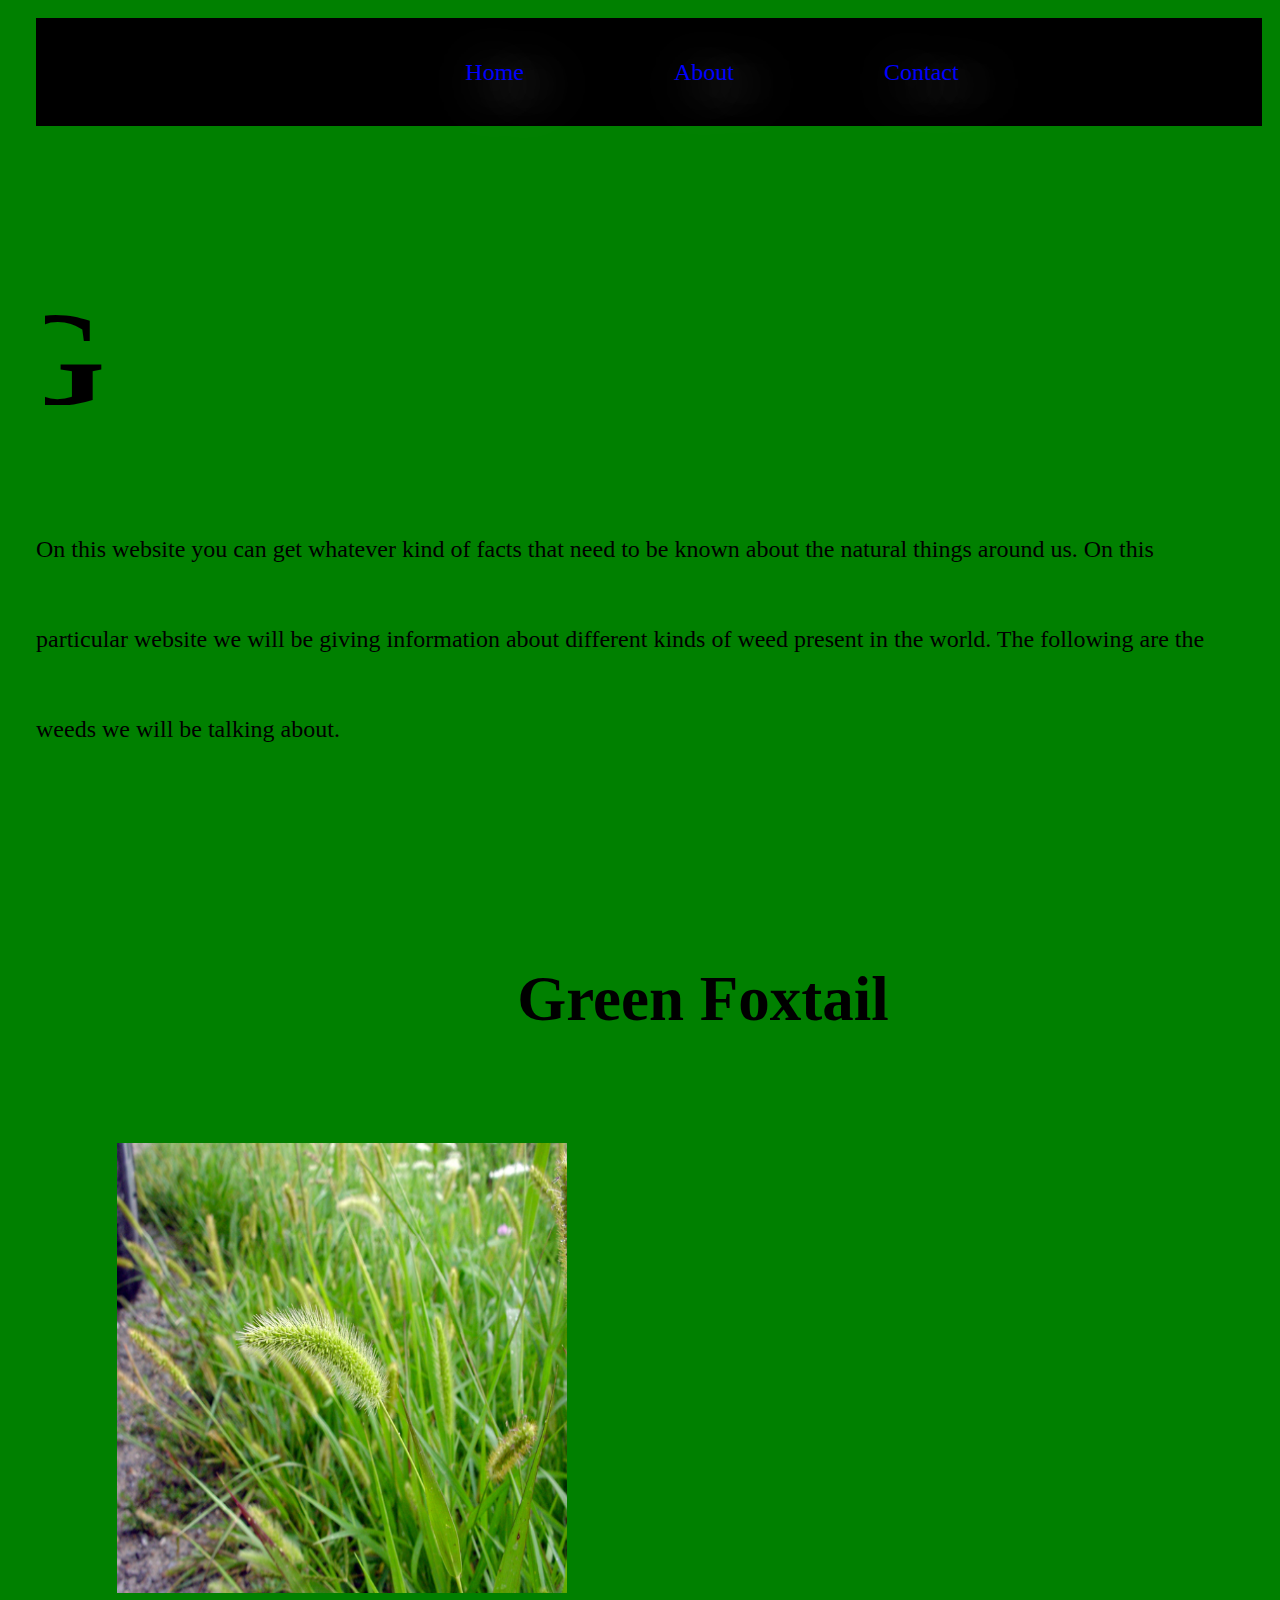
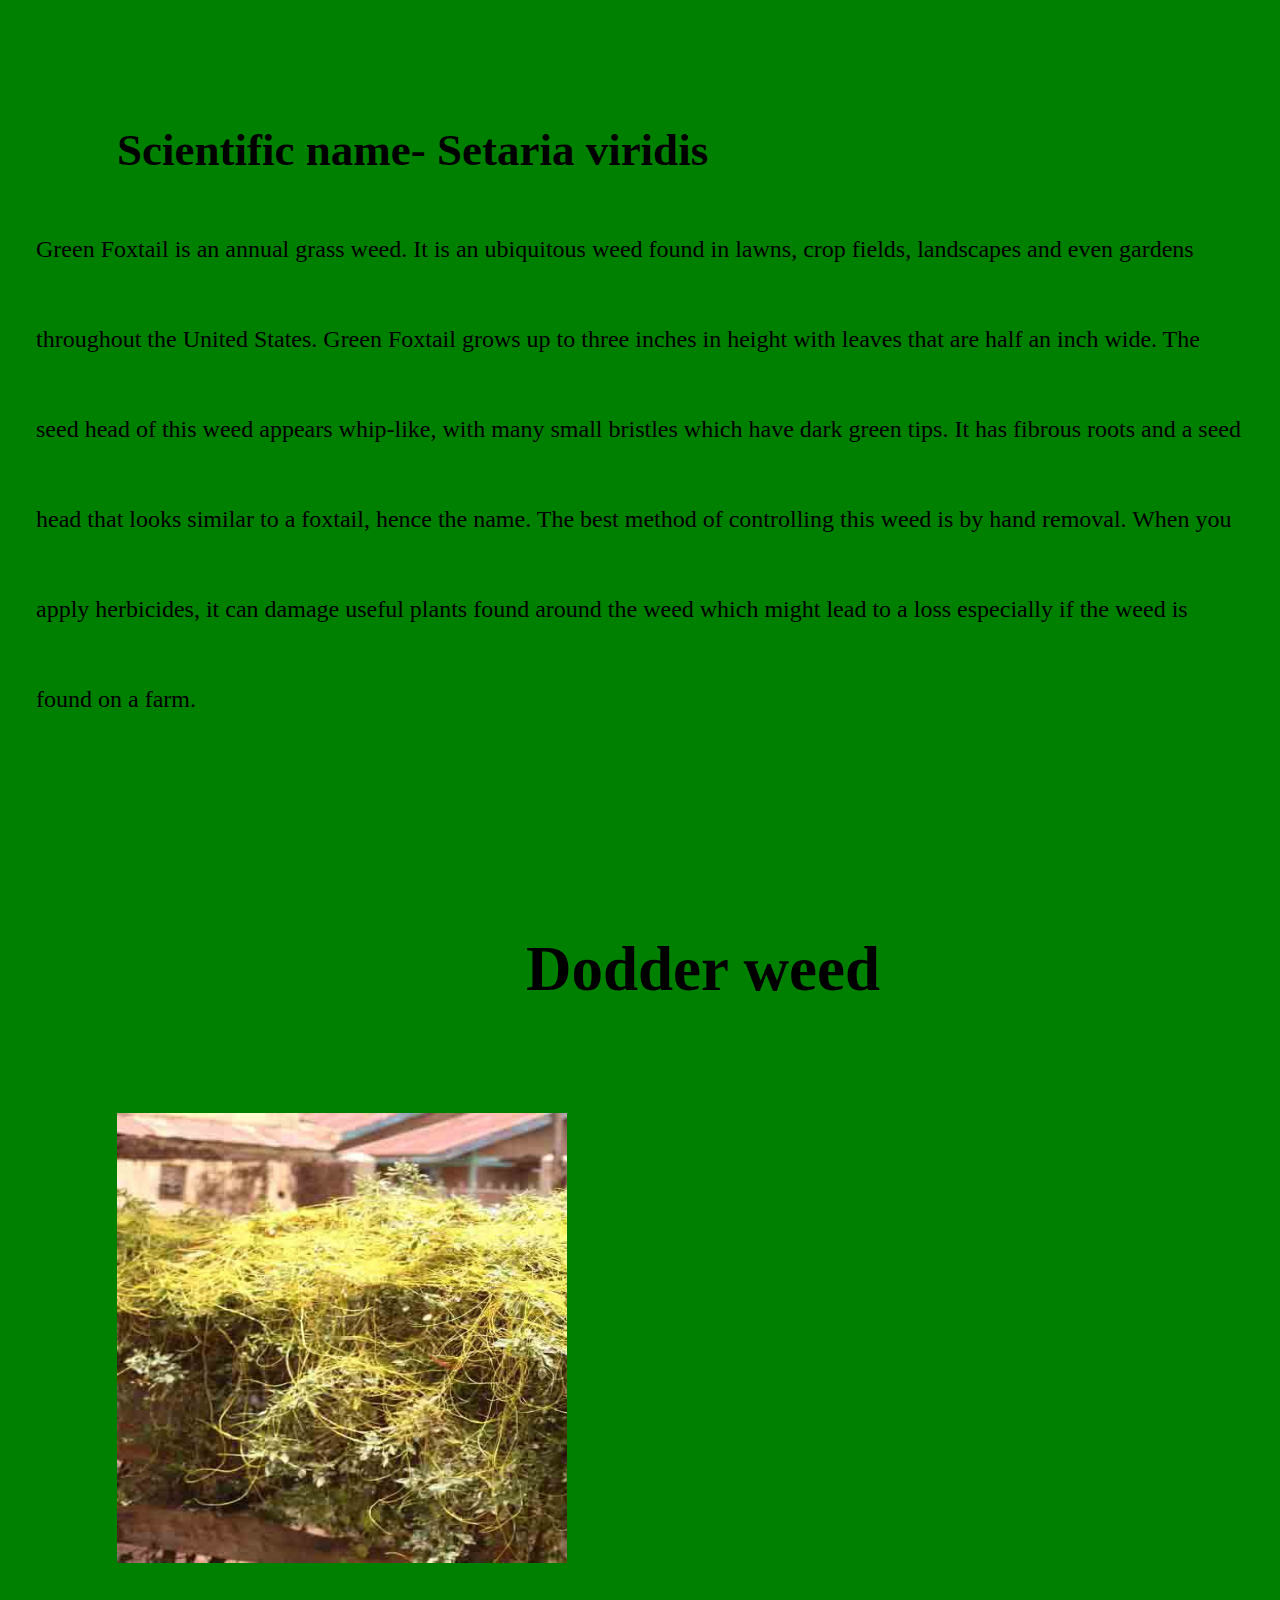
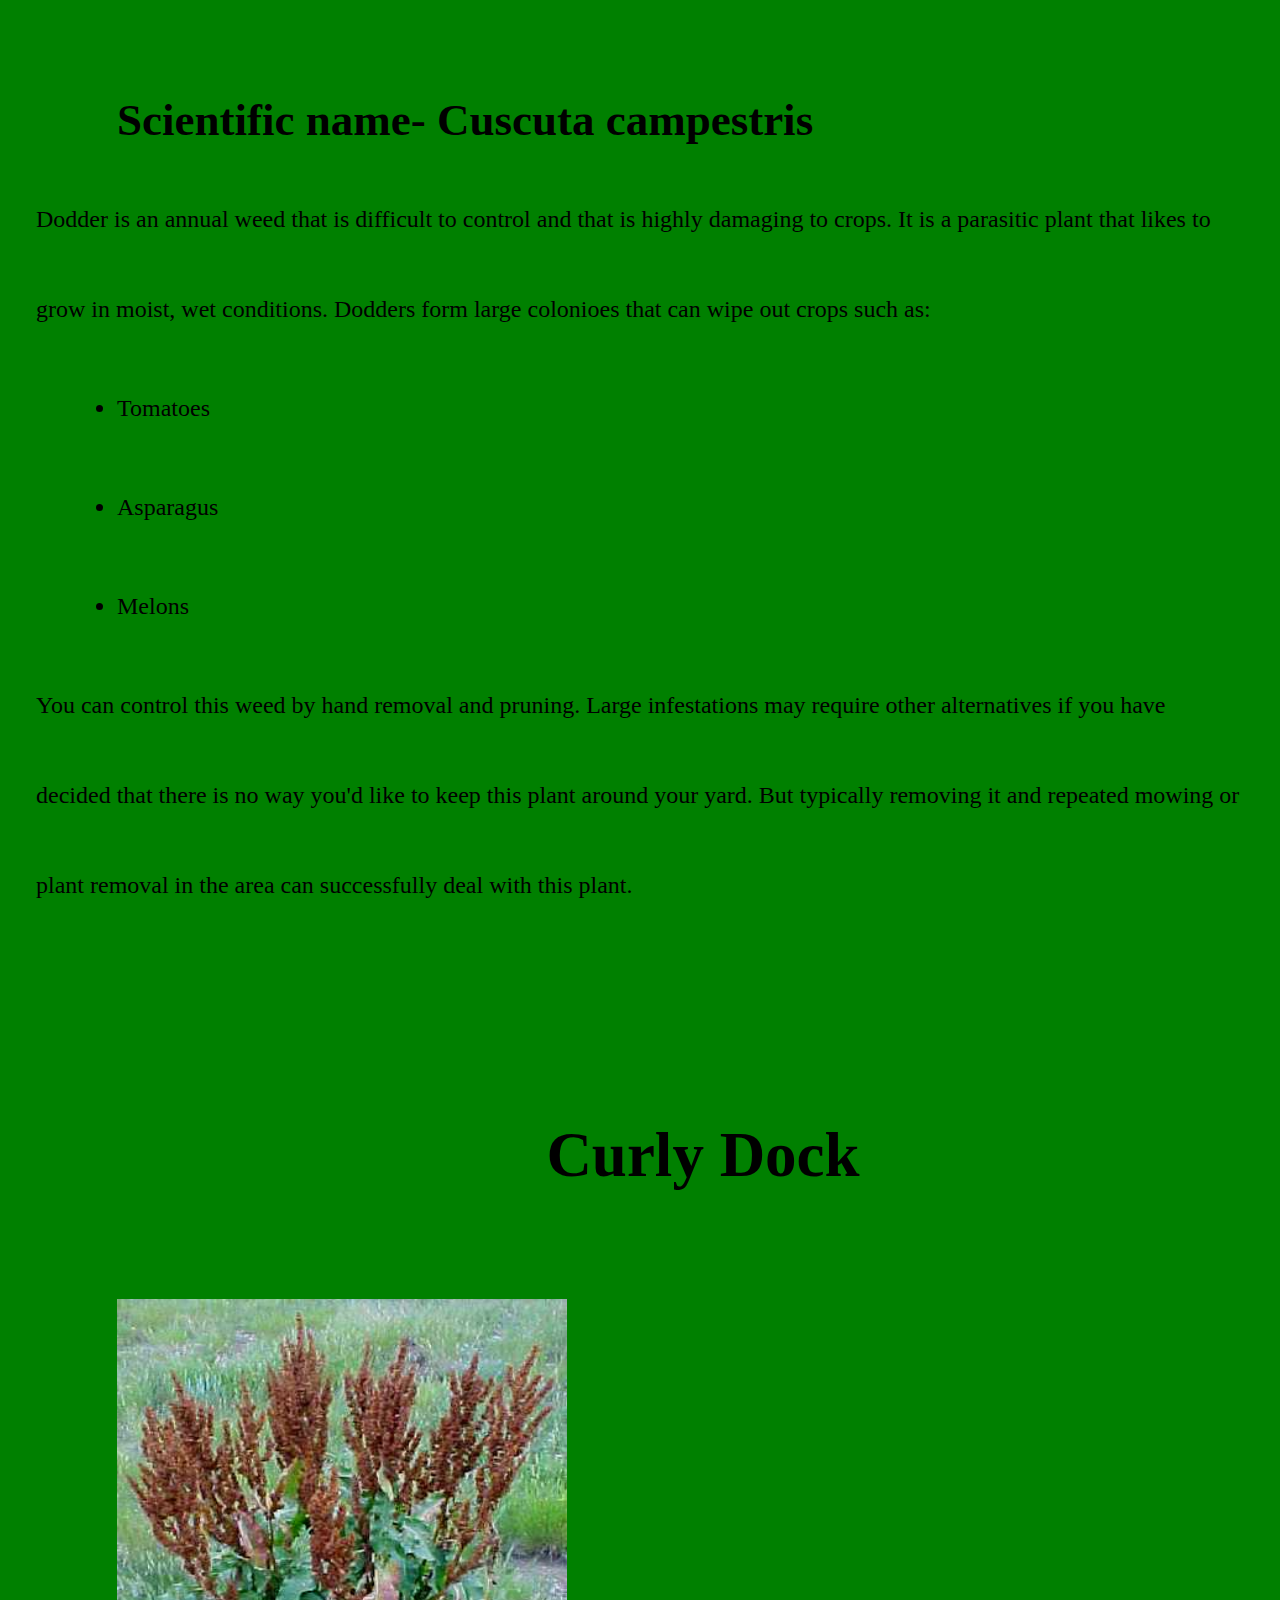
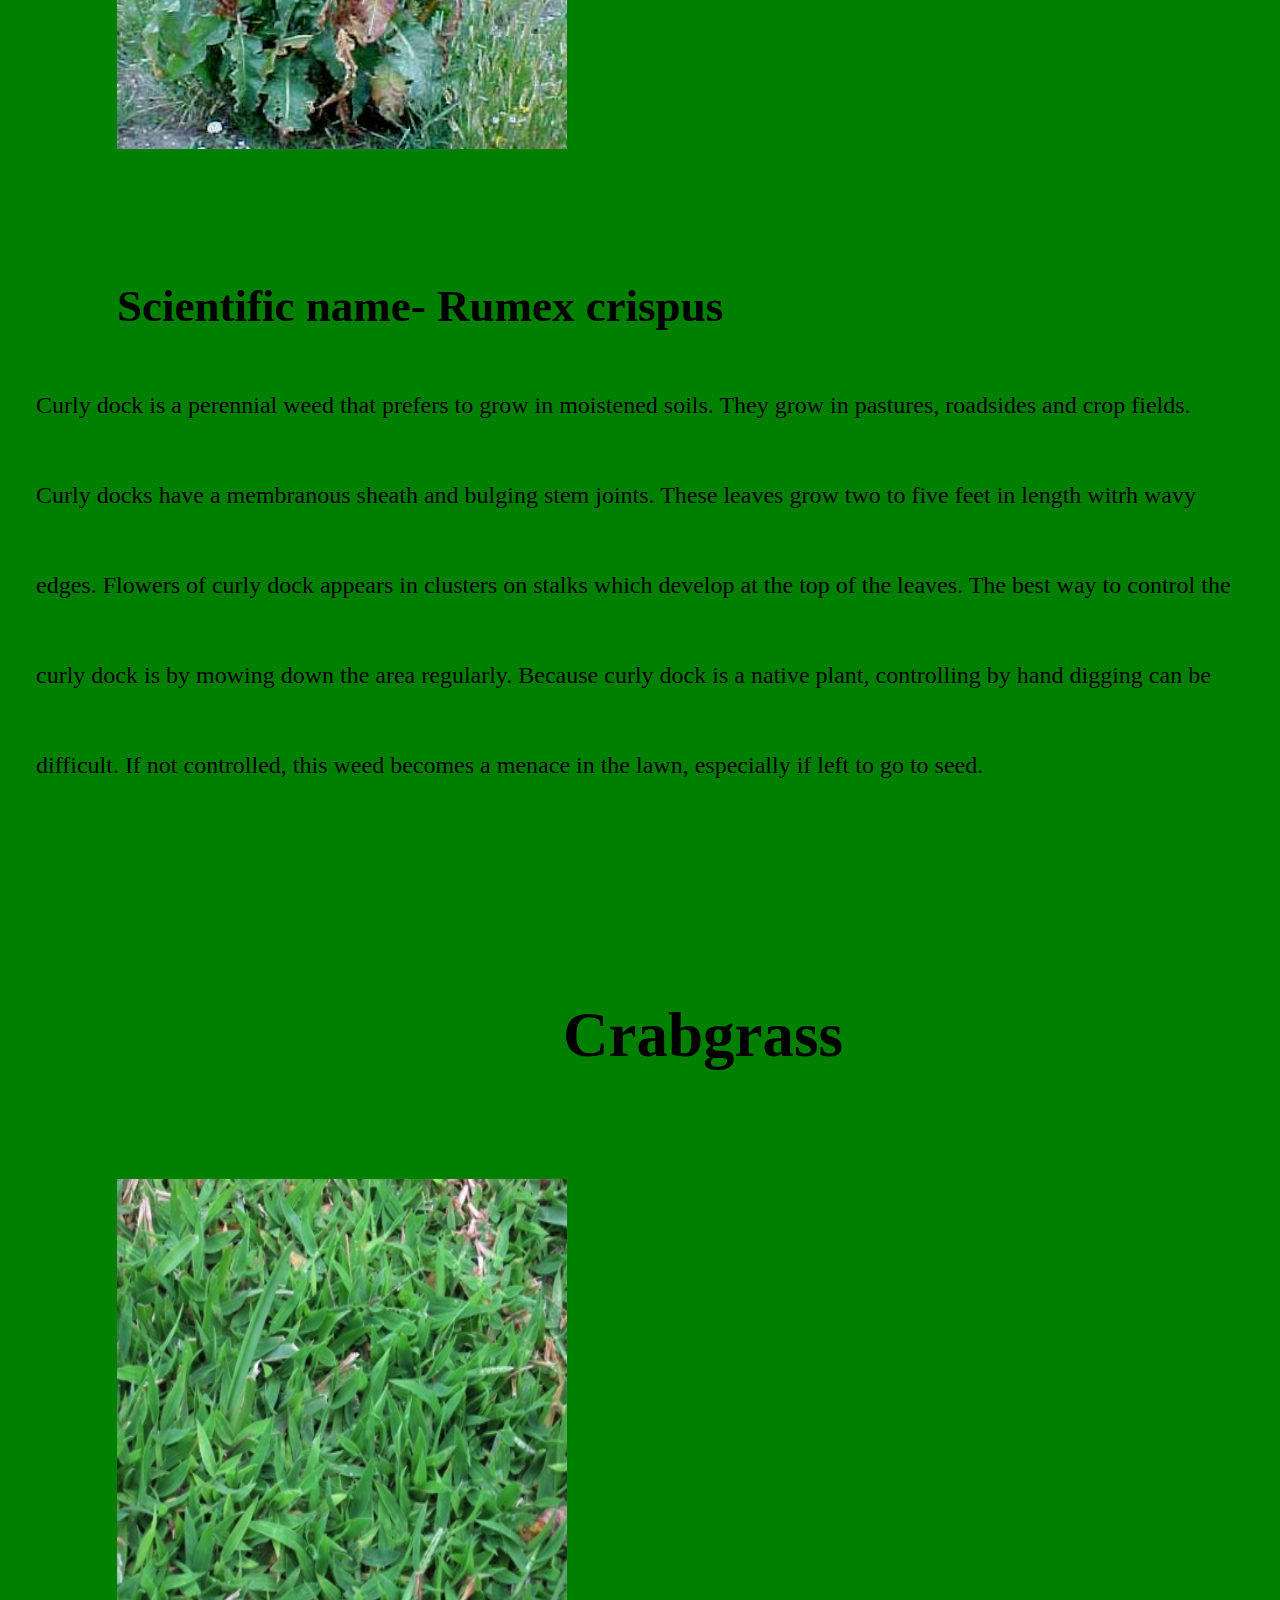
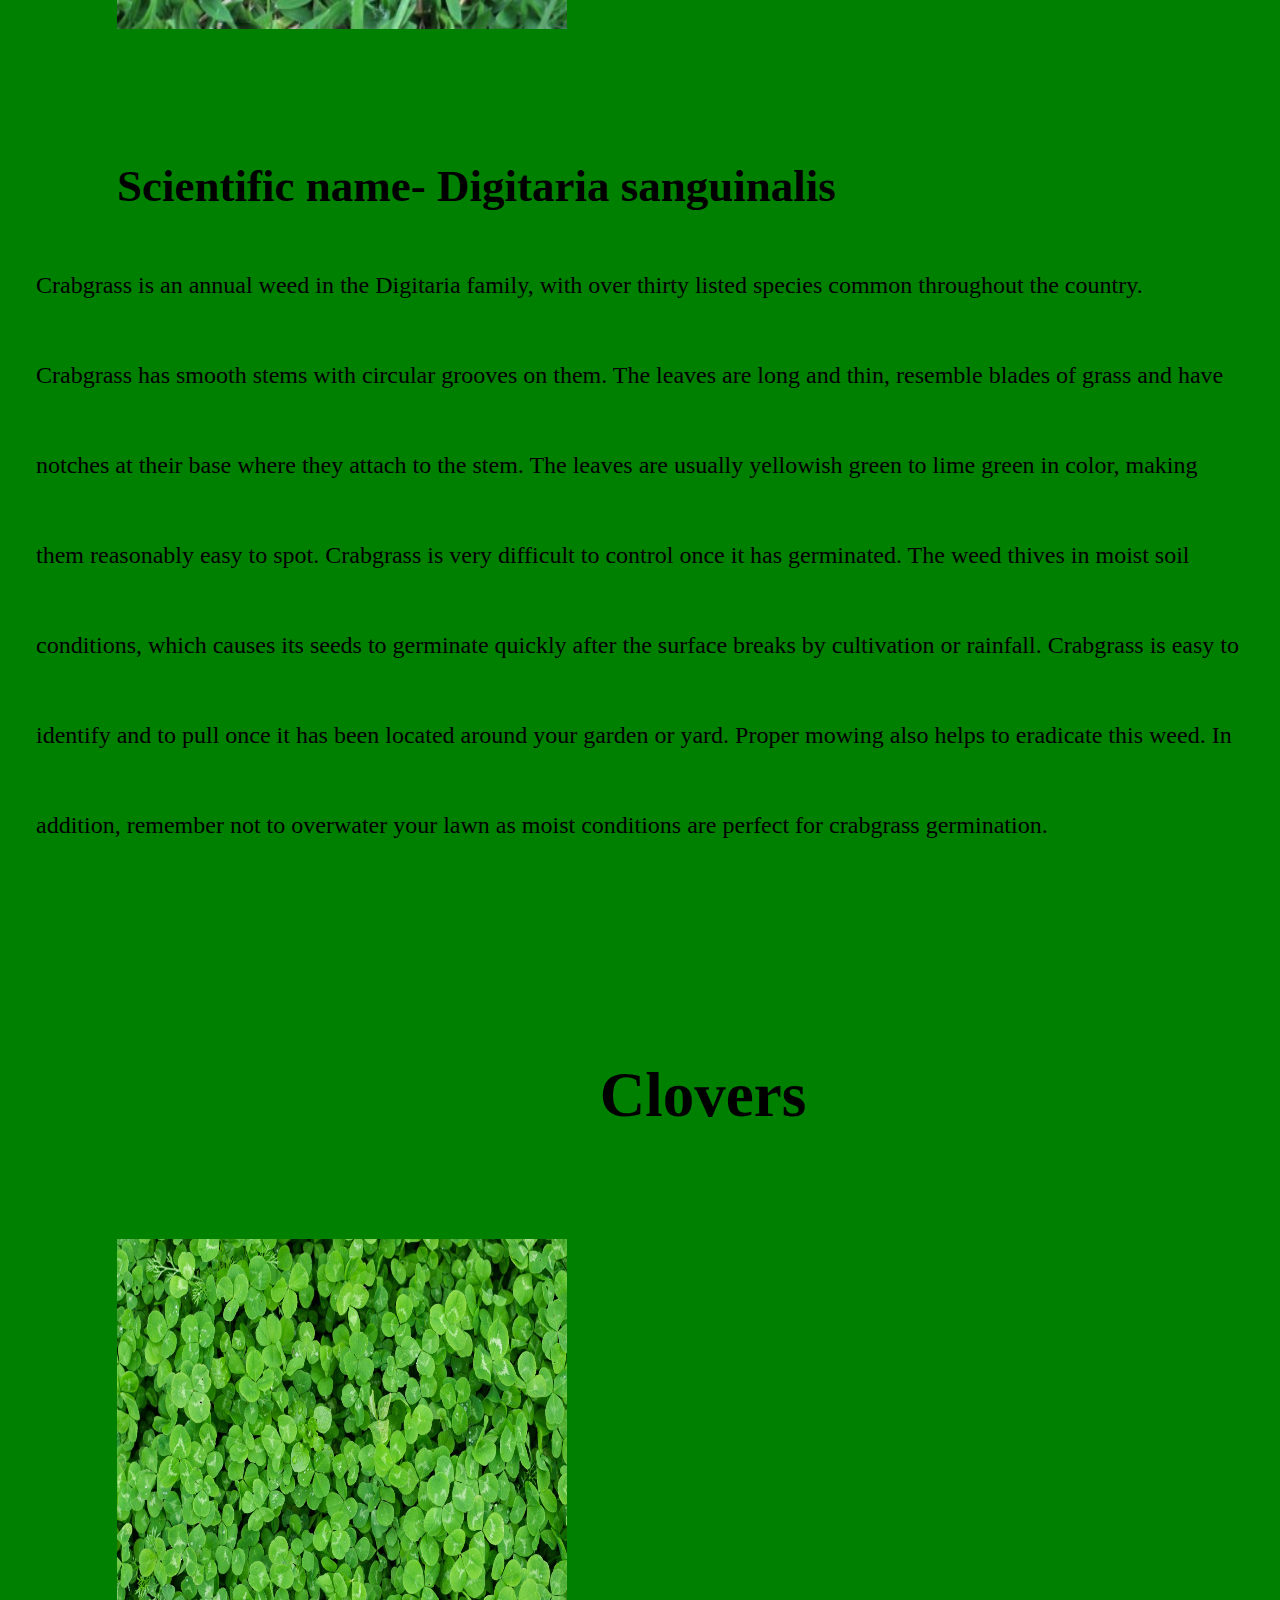
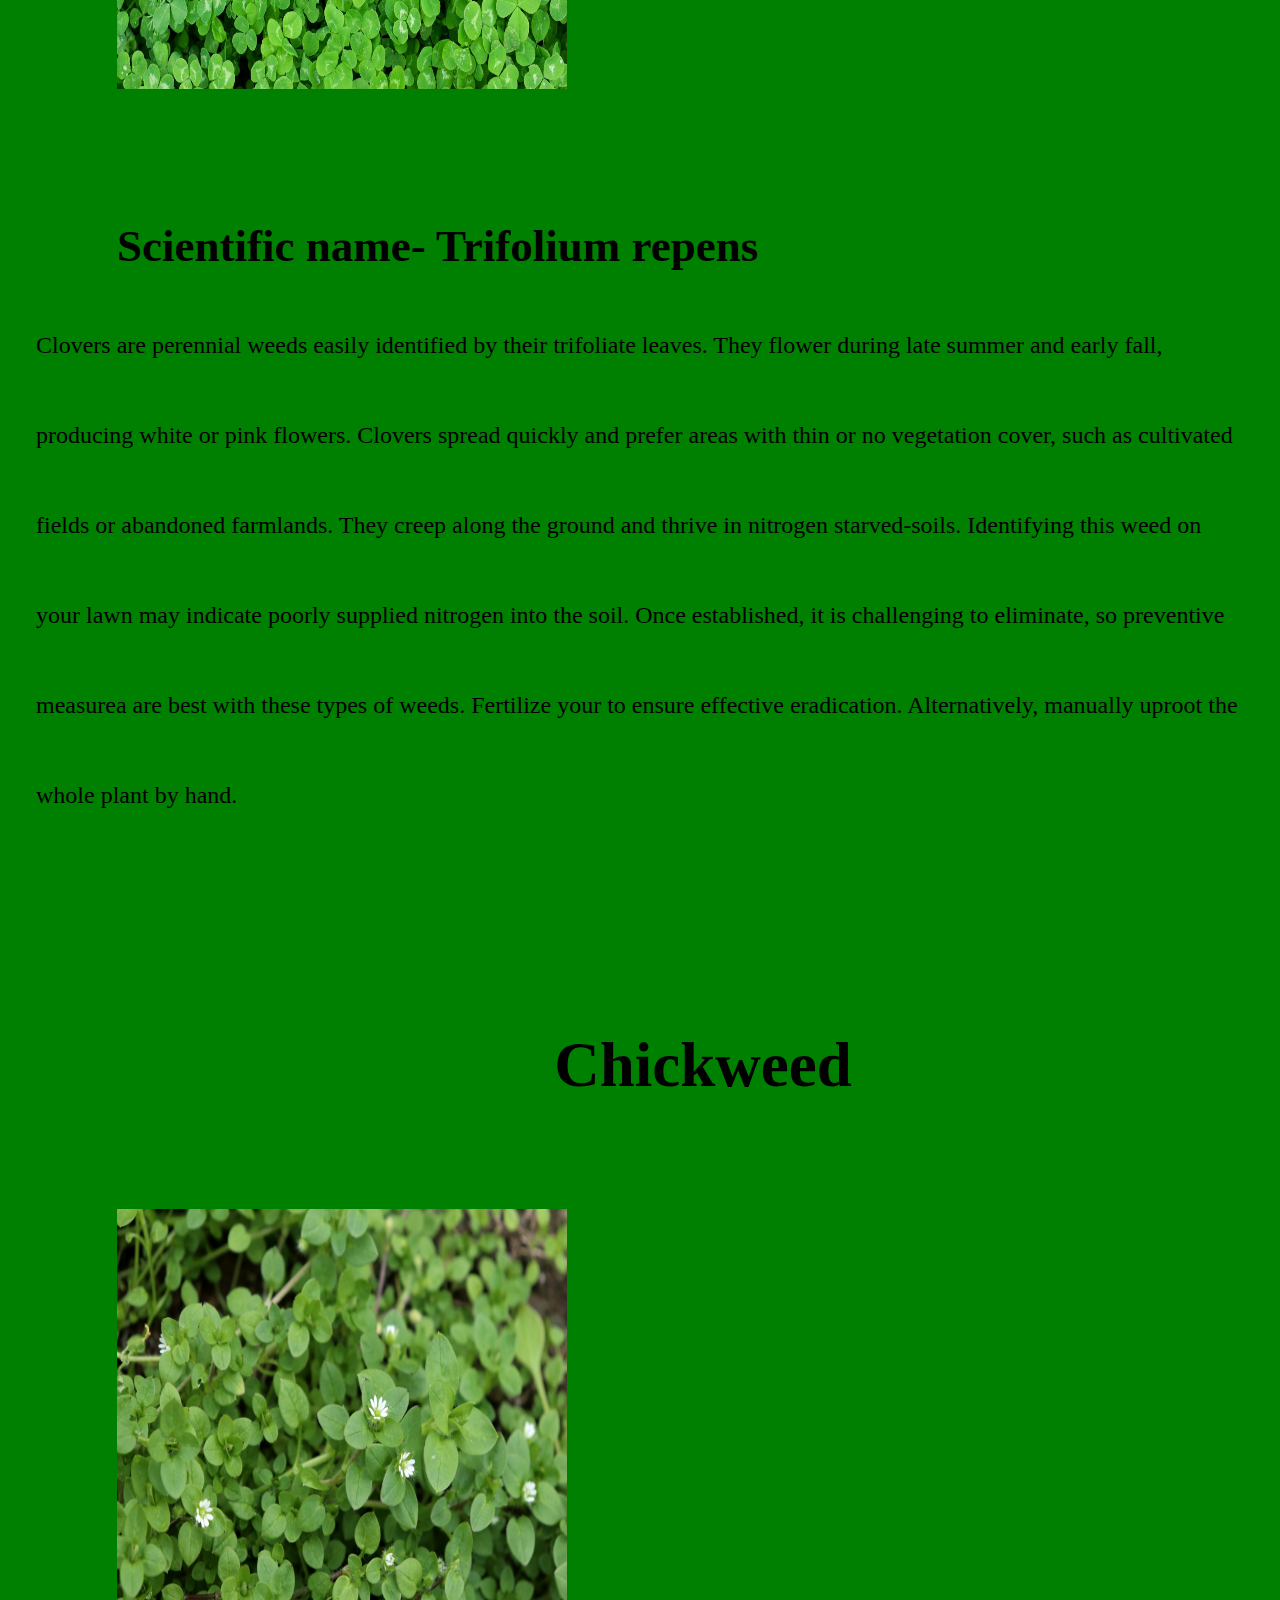
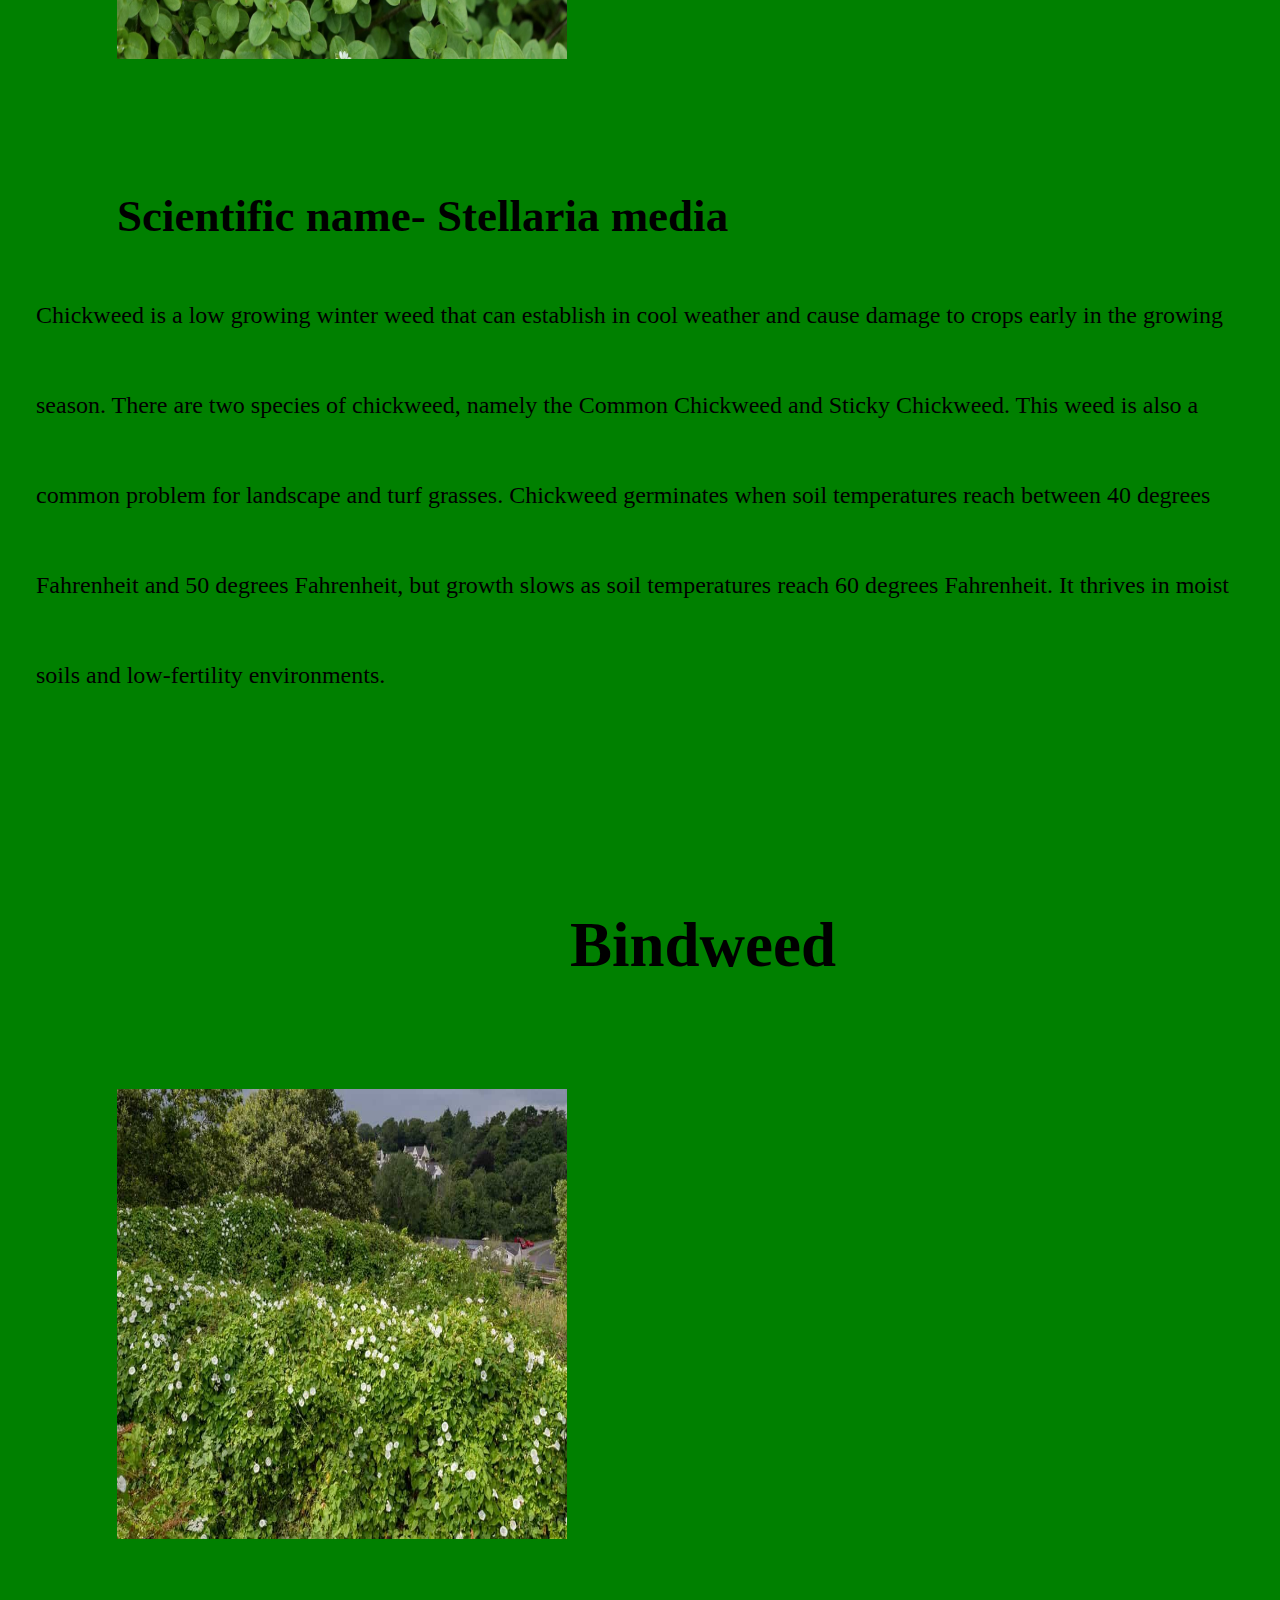
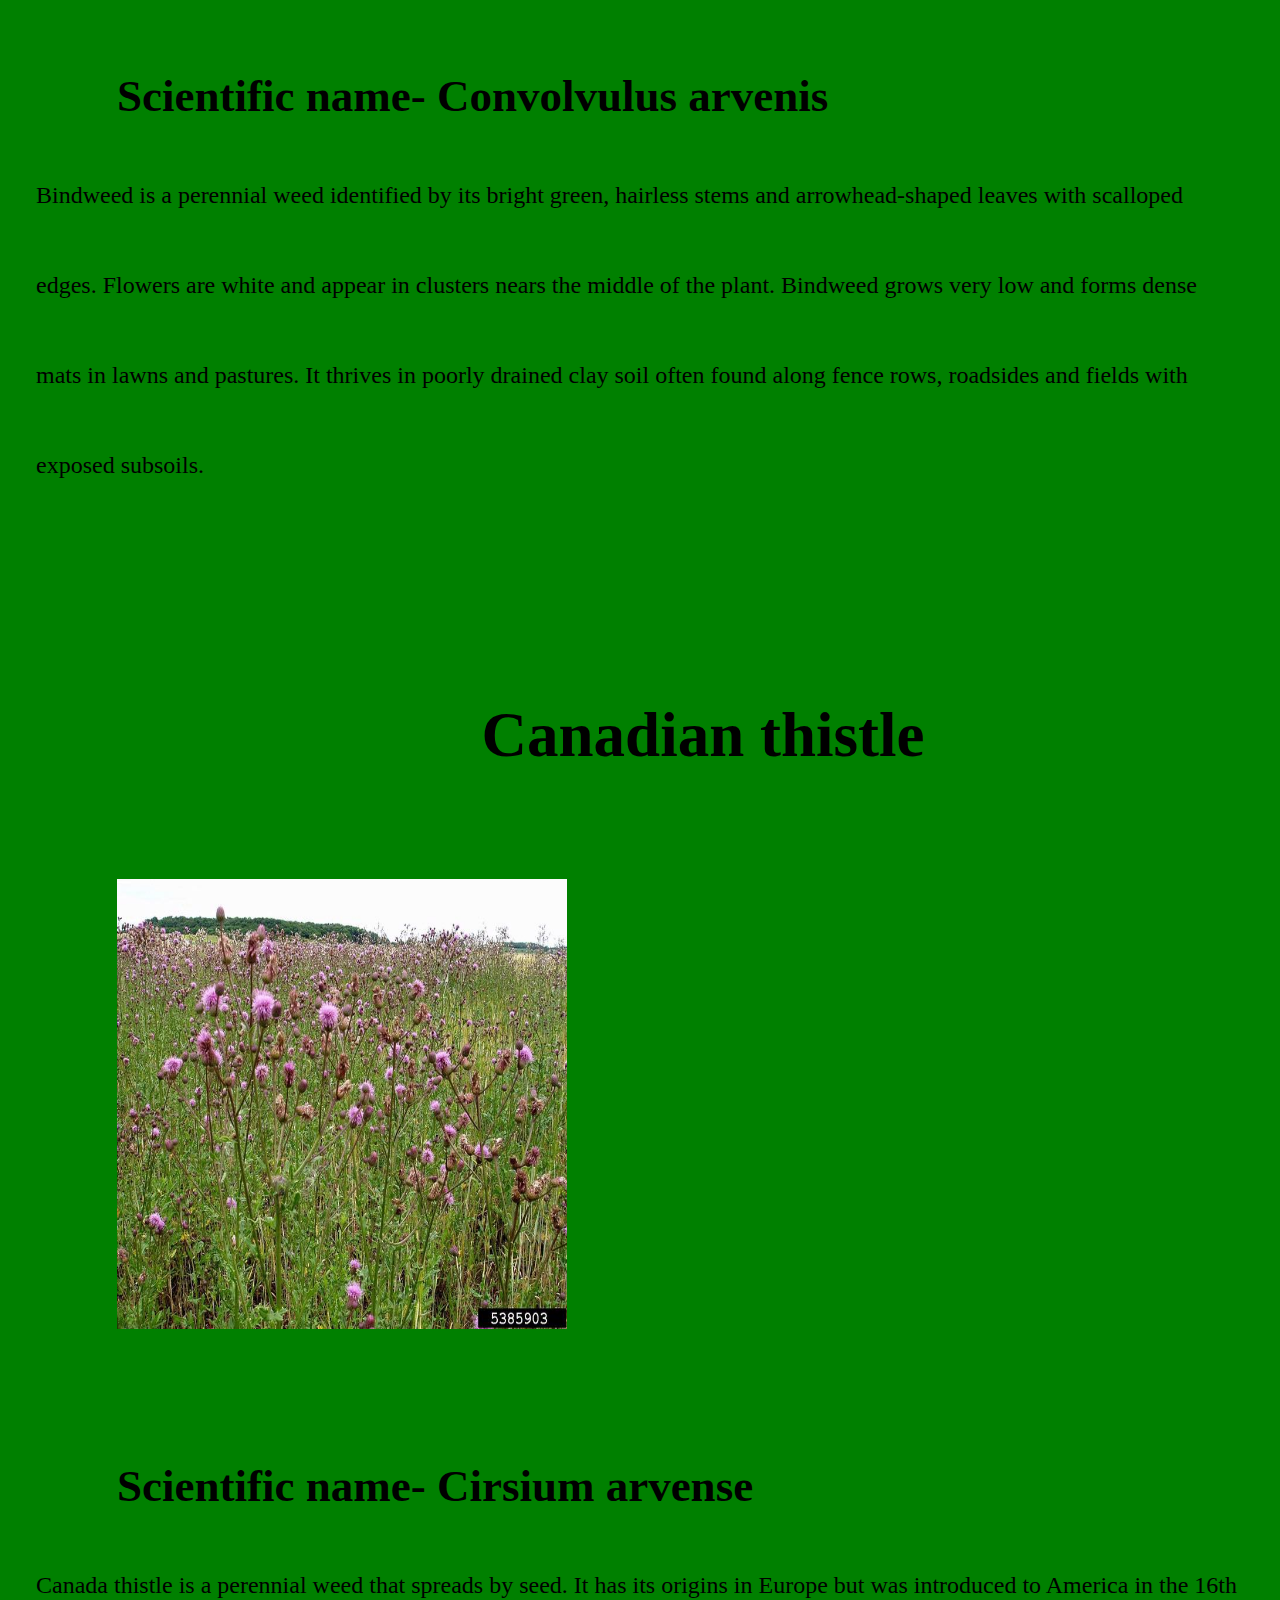
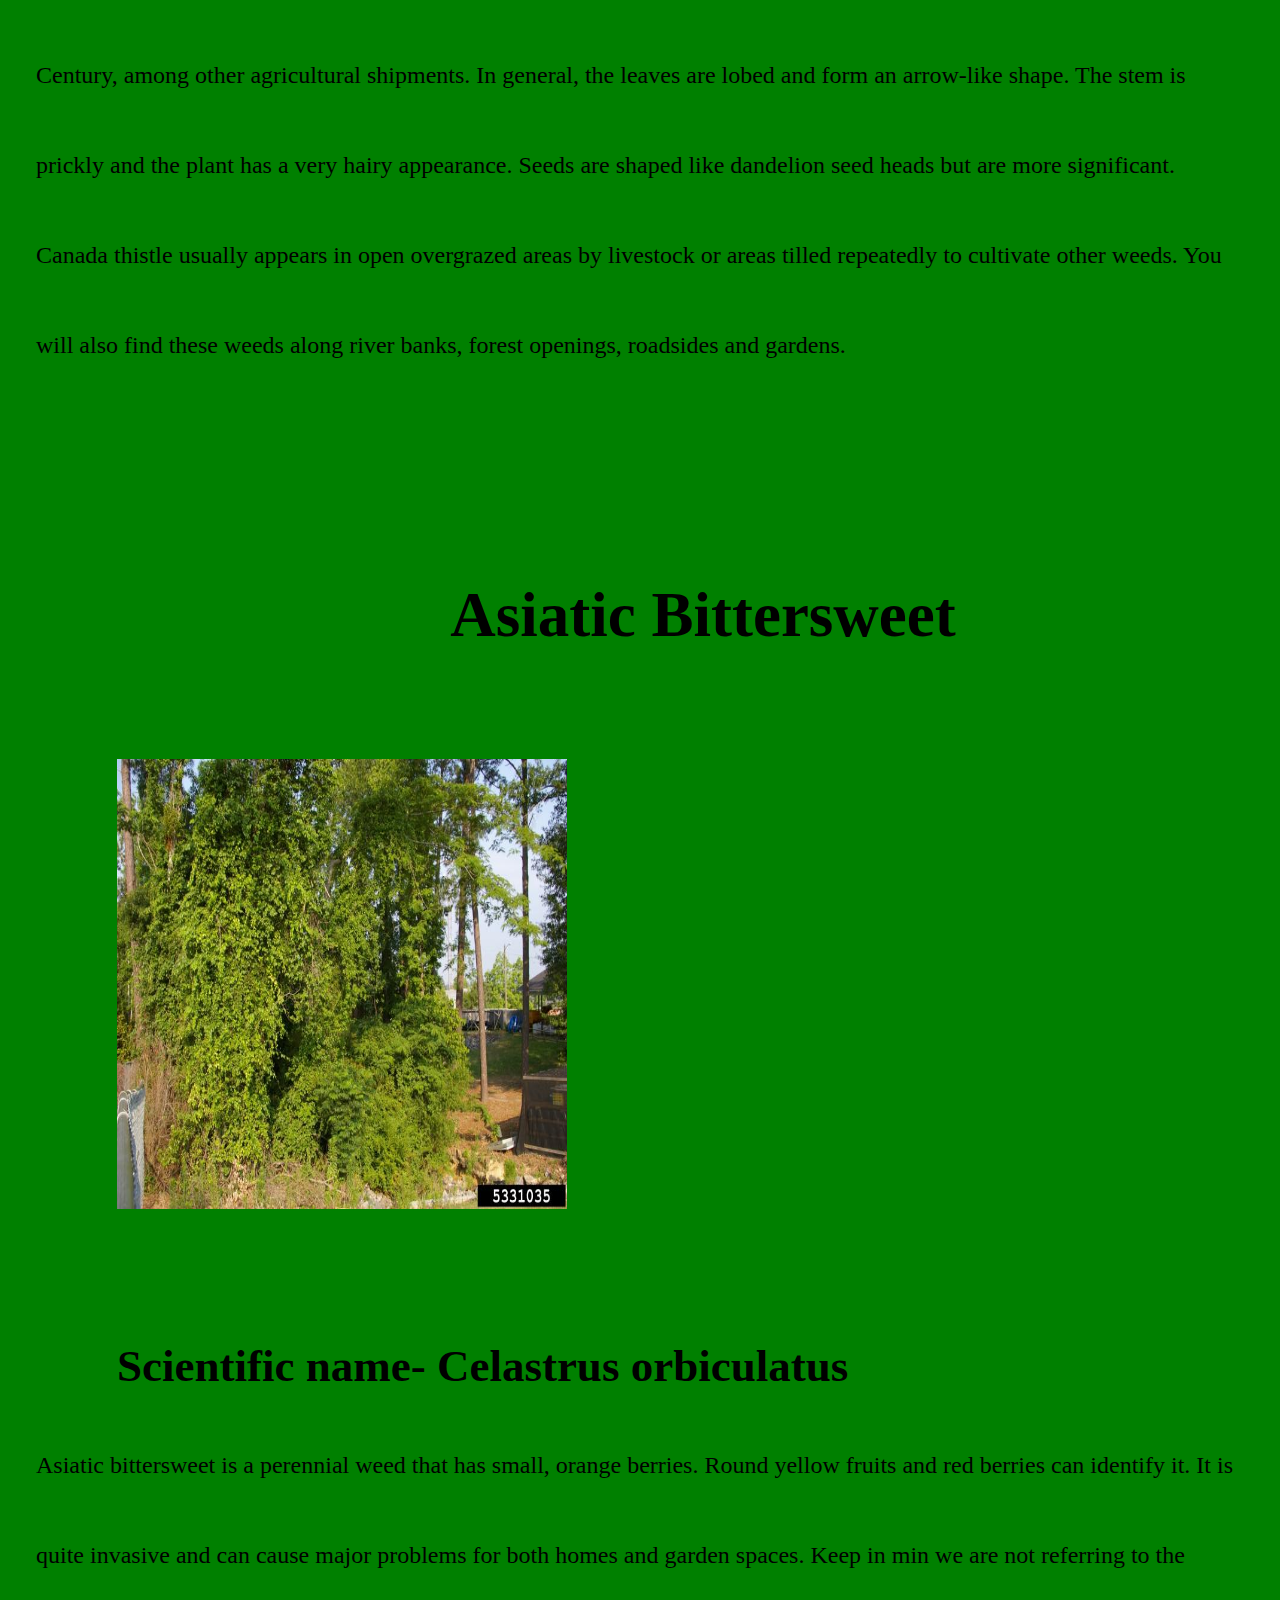
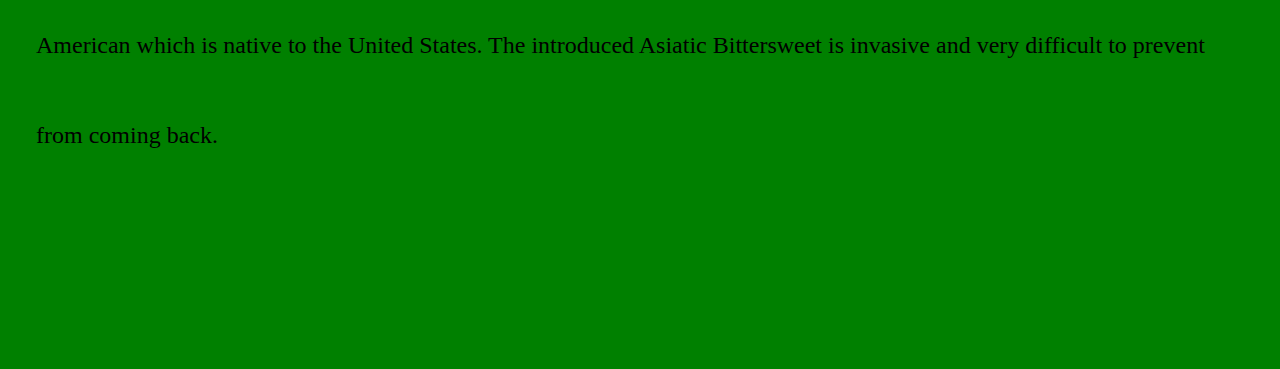
==== index.html @ 48b3f4d4 "Add files via upload" ====
<!DOCTYPE html>
<html lang="en">
<head>
    <meta charset="UTF-8">
    <meta http-equiv="X-UA-Compatible" content="IE=edge">
    <meta name="viewport" content="width=device-width, initial-scale=1.0">
    <title>Mera gardening</title>
    <link rel="stylesheet" href="pla.css">
</head>
<body>
    <div class="contain">
        <div class="navbar">
            <a href="Home.html">Home</a>
            <a href="About.html">About</a>
            <a href="Contact.html">Contact</a>
        </div>
    <h1> <marquee behavior="dark" direction="right">WELCOME TO MERA GARDENING</marquee></h1>
    <p>On this website you can get whatever kind of facts that need to be known about the natural things around us. On this particular website we will be giving information about different kinds of weed present in the world. The following are the weeds we will be talking about.</p>    
    <h2>Green Foxtail</h2>
    <img src="Green-Foxtail.jpg" alt=" Image of Green-Foxtail" class="bag">
    <h3>Scientific name- Setaria viridis</h3>
    <p>Green Foxtail is an annual grass weed. It is an ubiquitous weed found in lawns, crop fields, landscapes and even gardens throughout the United States. Green Foxtail grows up to three inches in height with leaves that are half an inch wide. The seed head of this weed appears whip-like, with many small bristles which have dark green tips. It has fibrous roots and a seed head that looks similar to a foxtail, hence the name. The best method of controlling this weed is by hand removal. When you apply herbicides, it can damage useful plants found around the weed which might lead to a loss especially if the weed is found on a farm.</p>
    <h2>Dodder weed</h2>
    <img src="dodder weed.jpg" alt="Dodder weed in a garden" class="bag">
    <h3>Scientific name- Cuscuta campestris</h3>
    <p>Dodder is an annual weed that is difficult to control and that is highly damaging to crops. It is a parasitic plant that likes to grow in moist, wet conditions. Dodders form large colonioes that can wipe out crops such as:</p>
    <li>Tomatoes</li>
    <li>Asparagus</li>
    <li>Melons</li>
    <p>You can control this weed by hand removal and pruning. Large infestations may require  other alternatives if you have decided that there is no way you'd like to keep this plant around your yard. But typically removing it and repeated mowing or plant removal in the area can successfully deal with this plant.</p>
    <h2>Curly Dock</h2>
    <img src="Curly Dock .jpg" alt="image" class="bag">
    <h3>Scientific name- Rumex crispus</h3>
    <p>Curly dock is a perennial weed that prefers to grow in moistened soils. They grow in pastures, roadsides and crop fields. Curly docks have a membranous sheath and bulging stem joints. These leaves grow two to five feet in length witrh wavy edges. Flowers of curly dock appears in clusters on stalks which develop at the top of the leaves. The best way to control the curly dock is by mowing down the area regularly. Because curly dock is a native plant, controlling by hand digging can be difficult. If not controlled, this weed becomes a menace in the lawn, especially if left to go to seed.</p>
    <h2>Crabgrass</h2>
    <img src="crabgrass1.jpg" alt="image" class="bag">
    <h3>Scientific name- Digitaria sanguinalis</h3>
    <p>Crabgrass is an annual weed in the Digitaria family, with over thirty listed species common throughout the country. Crabgrass has smooth stems with circular grooves on them. The leaves are long and thin, resemble blades of grass and have notches at their base where they attach to the stem. The leaves are usually yellowish green to lime green in color, making them reasonably easy to spot. Crabgrass is very difficult to control once it has germinated. The weed thives in moist soil conditions, which causes its seeds to germinate quickly after the surface breaks by cultivation or rainfall. Crabgrass is easy to identify and to pull once it has been located around your garden or yard. Proper mowing also helps to eradicate this weed. In addition, remember not to overwater your lawn as moist conditions are perfect for crabgrass germination.</p>
    <h2>Clovers</h2>
    <img src="clover.jpg" alt="image" class="bag">
    <h3>Scientific name- Trifolium repens</h3>
    <p>Clovers are perennial weeds easily identified by their trifoliate leaves. They flower during late summer and early fall, producing white or pink flowers. Clovers spread quickly and prefer areas with thin or no vegetation cover, such as cultivated fields or abandoned farmlands. They creep along the ground and thrive in nitrogen starved-soils. Identifying this weed on your lawn may indicate poorly supplied nitrogen into the soil. Once established, it is challenging to eliminate, so preventive measurea are best with these types of weeds. Fertilize your to ensure effective eradication. Alternatively, manually uproot the whole plant by hand.</p>
    <h2>Chickweed</h2>
    <img src="chickweed.jpg" alt="image" class="bag">
    <h3>Scientific name- Stellaria media</h3>
    <p>Chickweed is a low growing winter weed that can establish in cool weather and cause damage to crops early in the growing season. There are two species of chickweed, namely the Common Chickweed and Sticky Chickweed. This weed is also a common problem for landscape and turf grasses. Chickweed germinates when soil temperatures reach between 40 degrees Fahrenheit and 50 degrees Fahrenheit, but growth slows as soil temperatures reach 60 degrees Fahrenheit. It thrives in moist soils and low-fertility environments.</p>
    <h2>Bindweed</h2>
    <img src="Hedge-Bindweed.jpg" alt="image" class="bag">
    <h3>Scientific name- Convolvulus arvenis</h3>
    <p>Bindweed is a perennial weed identified by its bright green, hairless stems and arrowhead-shaped leaves with scalloped edges. Flowers are white and appear in clusters nears the middle of the plant. Bindweed grows very low and forms dense mats in lawns and pastures. It thrives in poorly drained clay soil often found along fence rows, roadsides and fields with exposed subsoils.</p>
    <h2>Canadian thistle</h2>
    <img src="canada-thistle.jpg" alt="image" class="bag">
    <h3>Scientific name- Cirsium arvense</h3>
    <p>Canada thistle is a perennial weed that spreads by seed. It has its origins in Europe but was introduced to America in the 16th Century, among other agricultural shipments. In general, the leaves are lobed and form an arrow-like shape. The stem is prickly and the plant has a very hairy appearance. Seeds are shaped like dandelion seed heads but are more significant. Canada thistle usually appears in open overgrazed areas by livestock or areas tilled repeatedly to cultivate other weeds. You will also find these weeds along river banks, forest openings, roadsides and gardens.</p>
    <h2>Asiatic Bittersweet</h2>
    <img src="asiatic bittersweet.jpg" alt="image" class="bag">
    <h3>Scientific name- Celastrus orbiculatus</h3>
    <p>Asiatic bittersweet is a perennial weed that has small, orange berries. Round yellow fruits and red berries can identify it. It is quite invasive and can cause major problems for both homes and garden spaces. Keep in min we are not referring to the American which is native to the United States. The introduced Asiatic Bittersweet is invasive and very difficult to prevent from coming back.</p>
    </div>
</body>
</html>
---- pla.css ----
*{
    margin: 1vh;
    padding: 0;
    box-sizing: border-box;
}
.navbar{
    width: 100%;
    padding: 15vh;
    background-color: black;
    text-align: center;
    padding-top: 1vh;
    padding-bottom: 1vh;
    font-size: x-large;
}
body{
    color: black;
    line-height: 10vh;
    margin-bottom: 20vh;
    background-color: green;
}
a{
    color: blue;
    justify-content: space-around;
    text-decoration: none;
    margin-left: 15vh;
    line-height: 3.75;
    text-shadow: 20px 10px 50px white;
}
a:hover{
    color: brown;
    font-size: 35px;
    font-variant-caps: all-petite-caps;
    font-family: algerian;
}
.bag{
    width: 50vh;
    height: 50vh;
    margin-top: 10vh;
    margin-bottom: 7vh;
    margin-left: 10vh;
}
h1{
    font-family: algerian;
    font-size: 15vh;
    margin-top: 20vh;
    margin-bottom: 10vh;
}
h2{
    font-family: cursive;
    font-size: 7vh;
    margin-left: 15vh;
    margin-top: 20vh;
    text-align: center;
}
p{
    font-family: fantasy;
    font-size: x-large;
}
li{
    font-size: x-large;
    font-family: fantasy;
    margin-left: 10vh;
}
h3{
    font-size: 5vh;
    font-family: system;
    margin-left: 10vh;
}
.wrapper{
    display: flex;
    flex-direction: column;
    align-items: center;
    justify-content: center;
}
.container{
    display: flex;
    flex-direction: column;
    align-items: center;
    justify-content: center;
    background-color: aqua;
    padding-right: 6vmax;
    border-radius: 20px;
}
.abs{
    margin-top: 10vh;
}
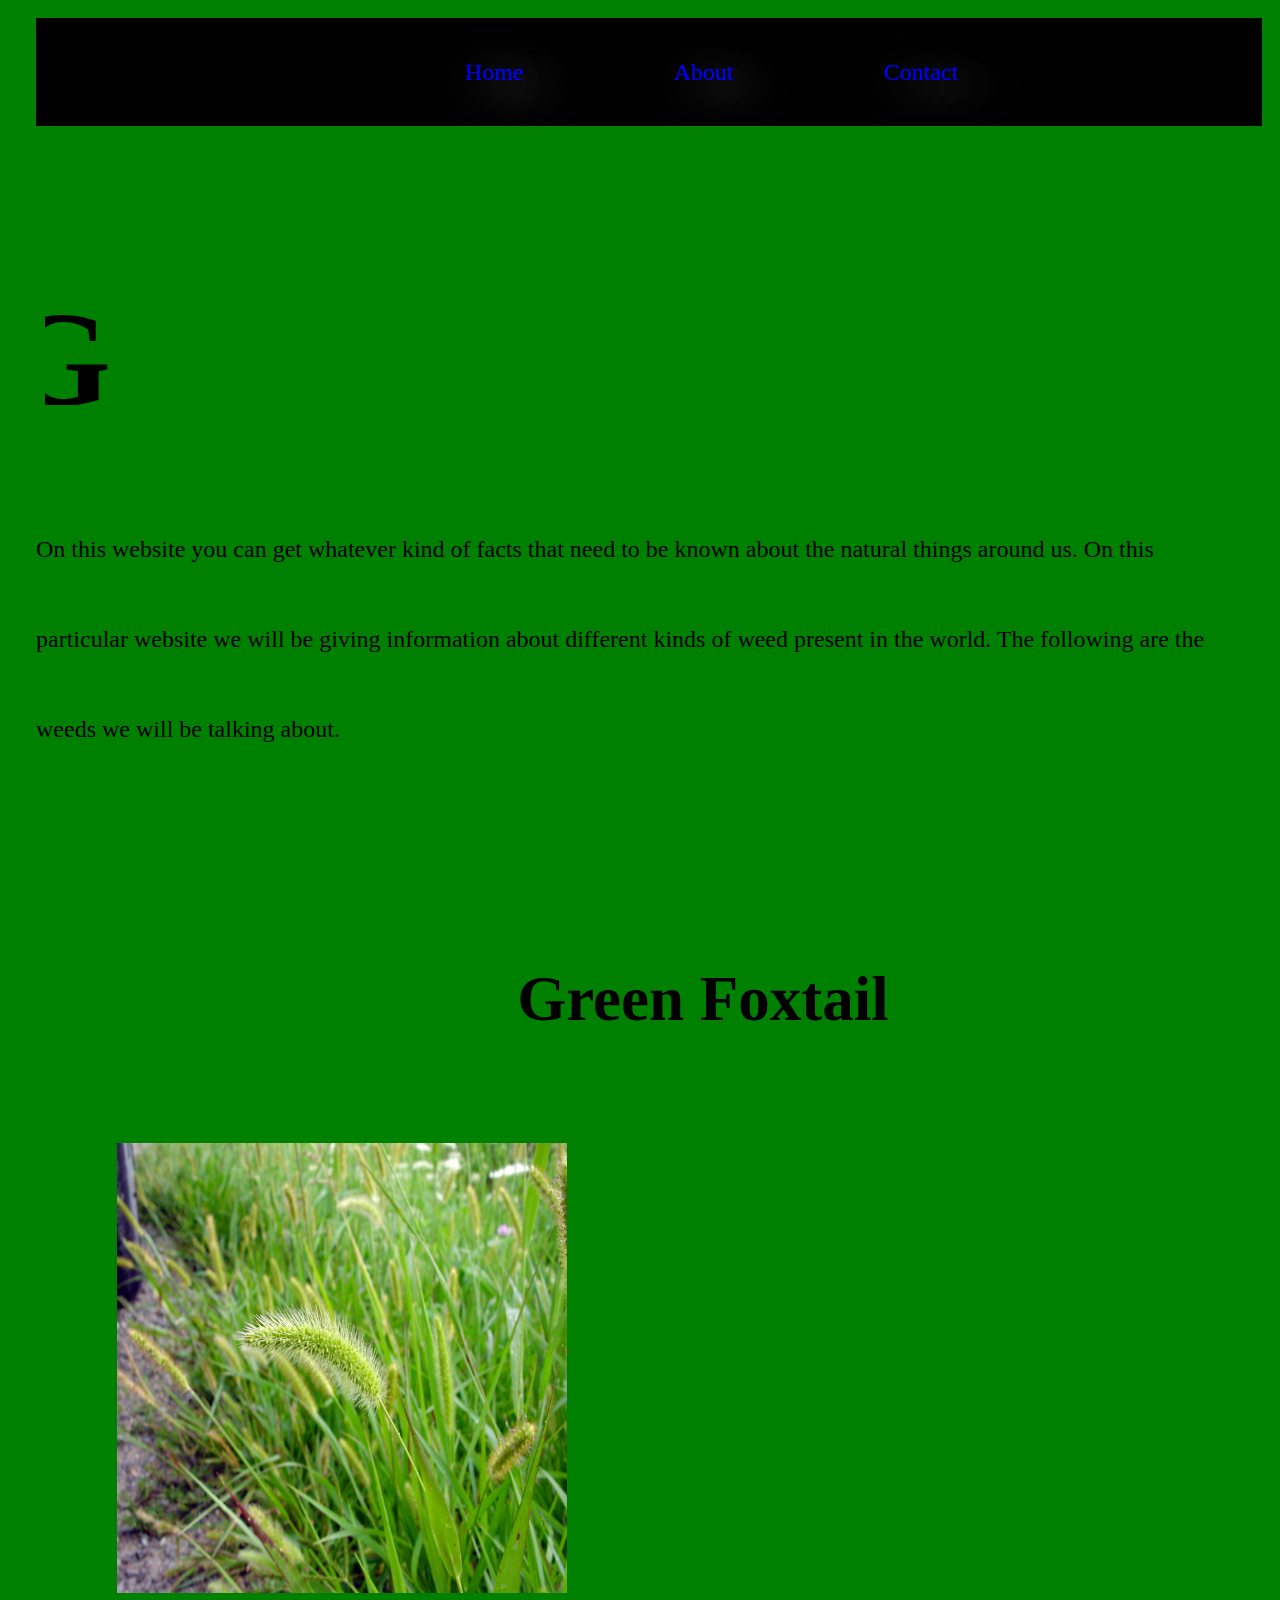
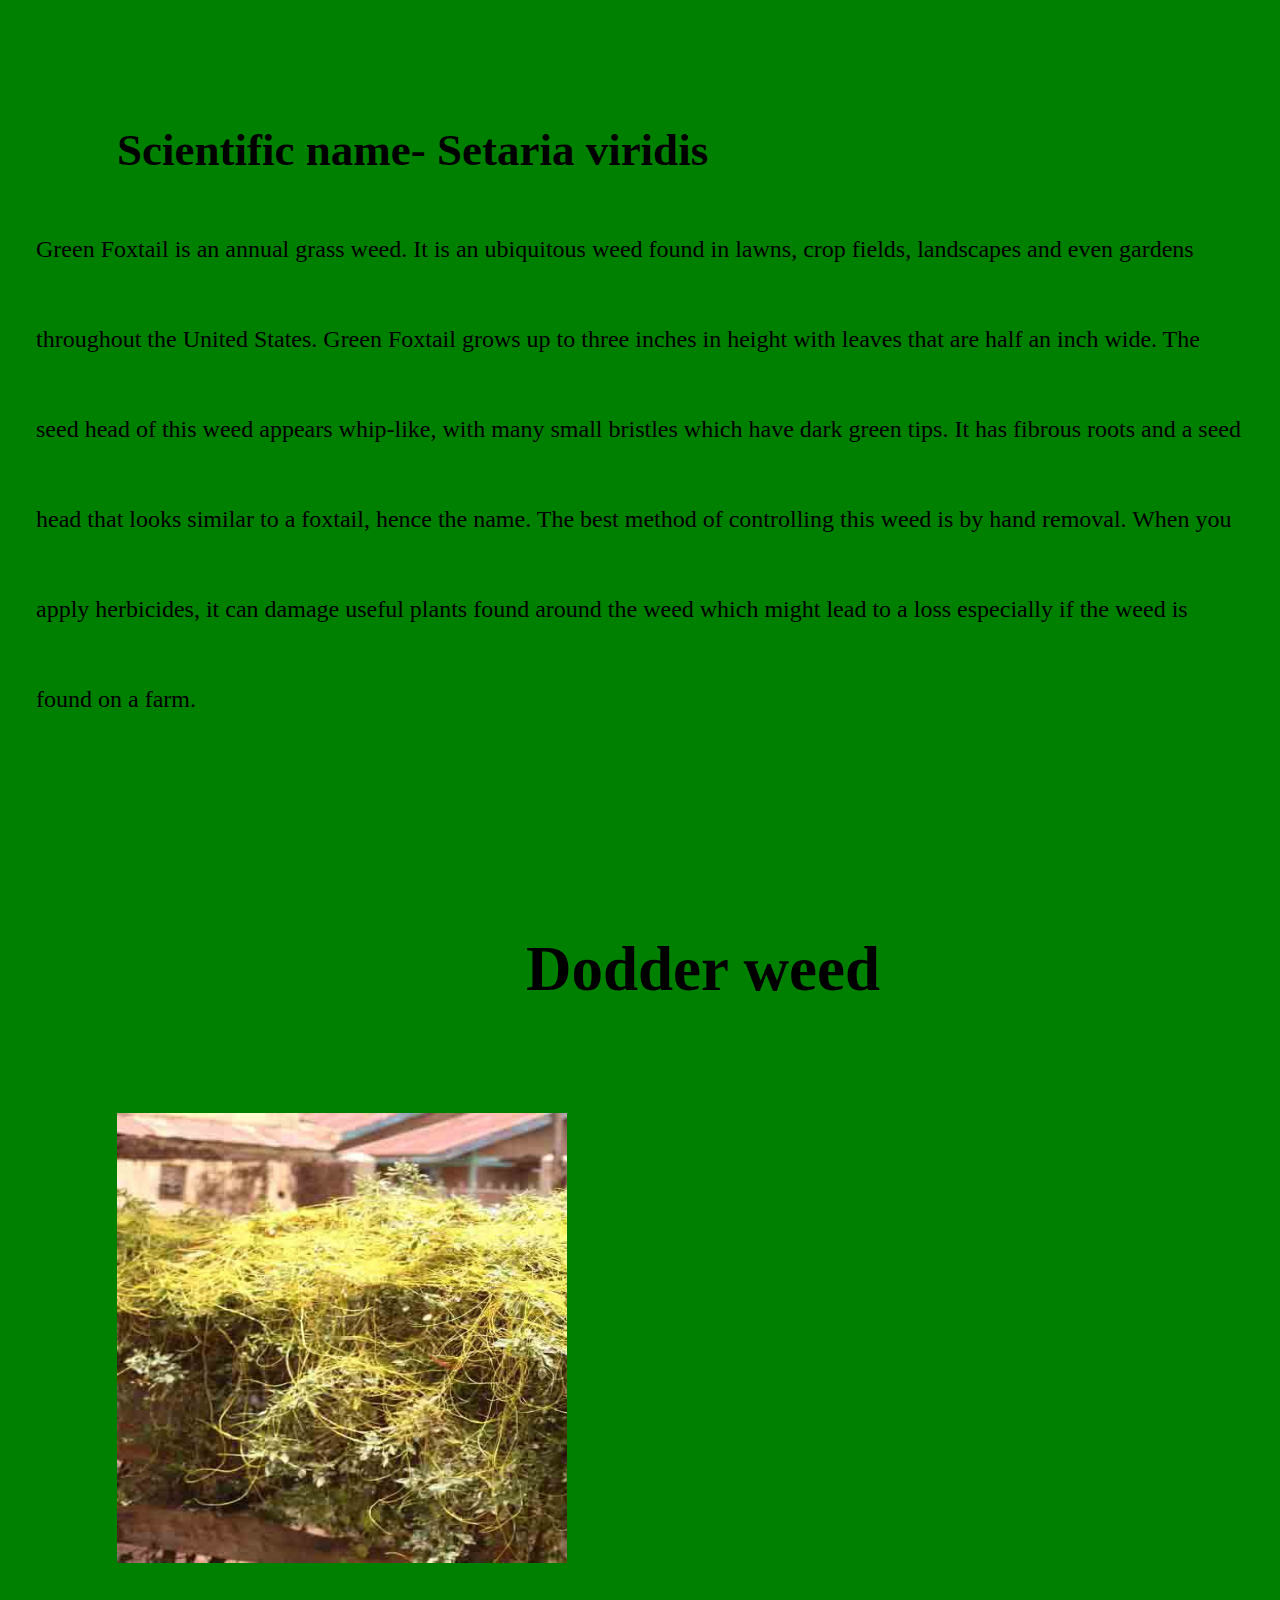
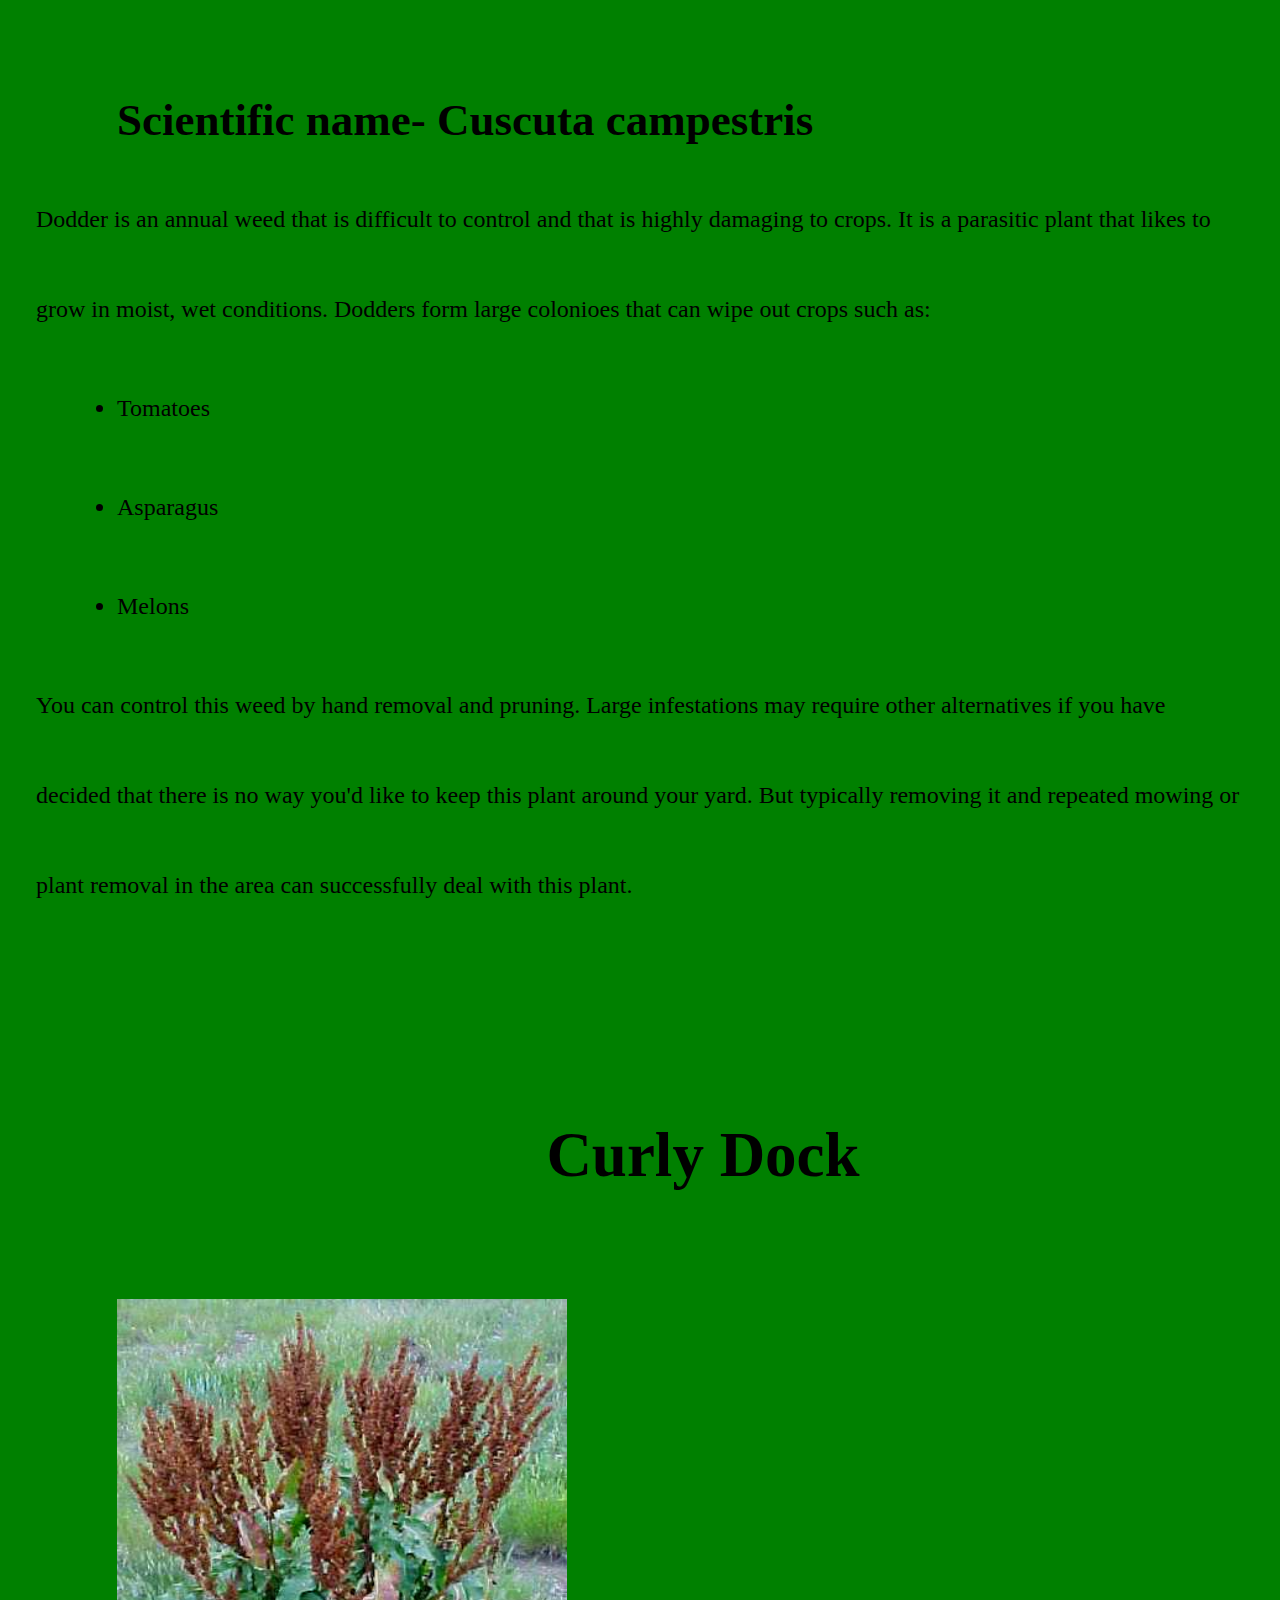
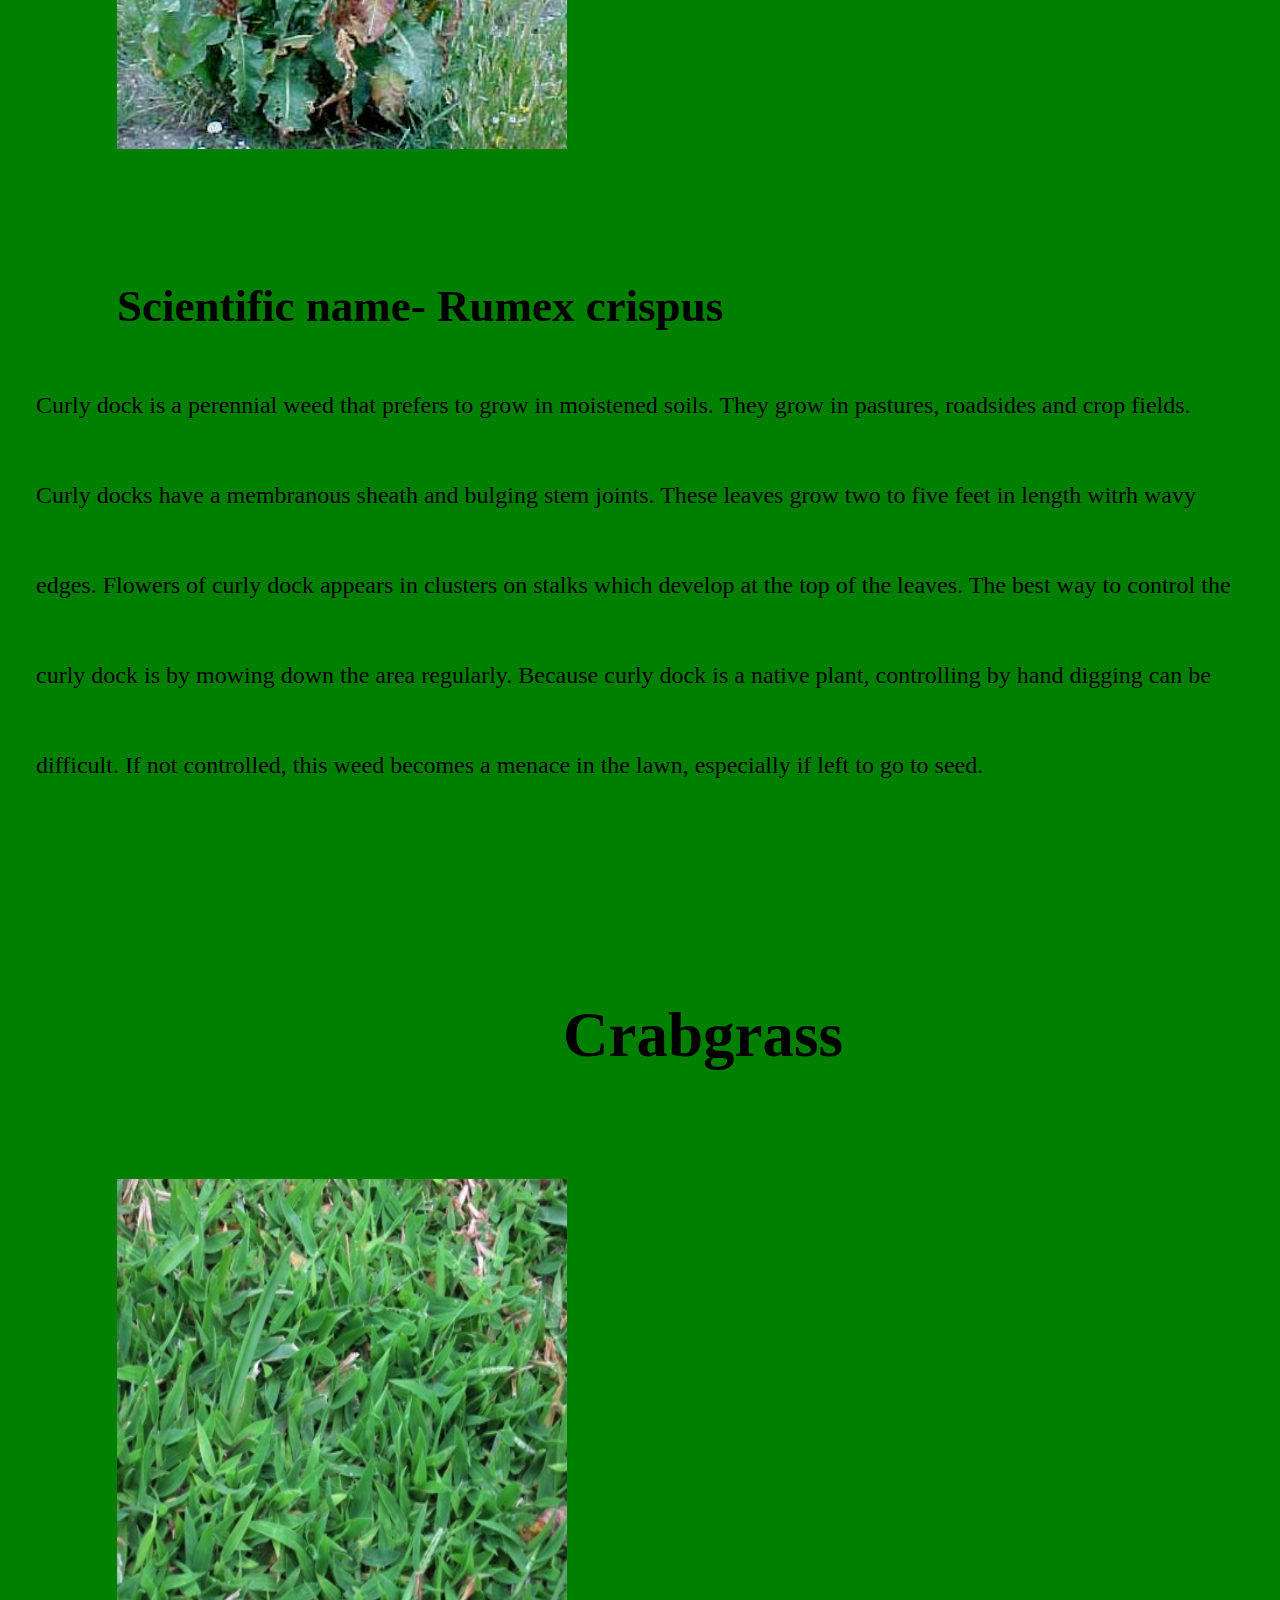
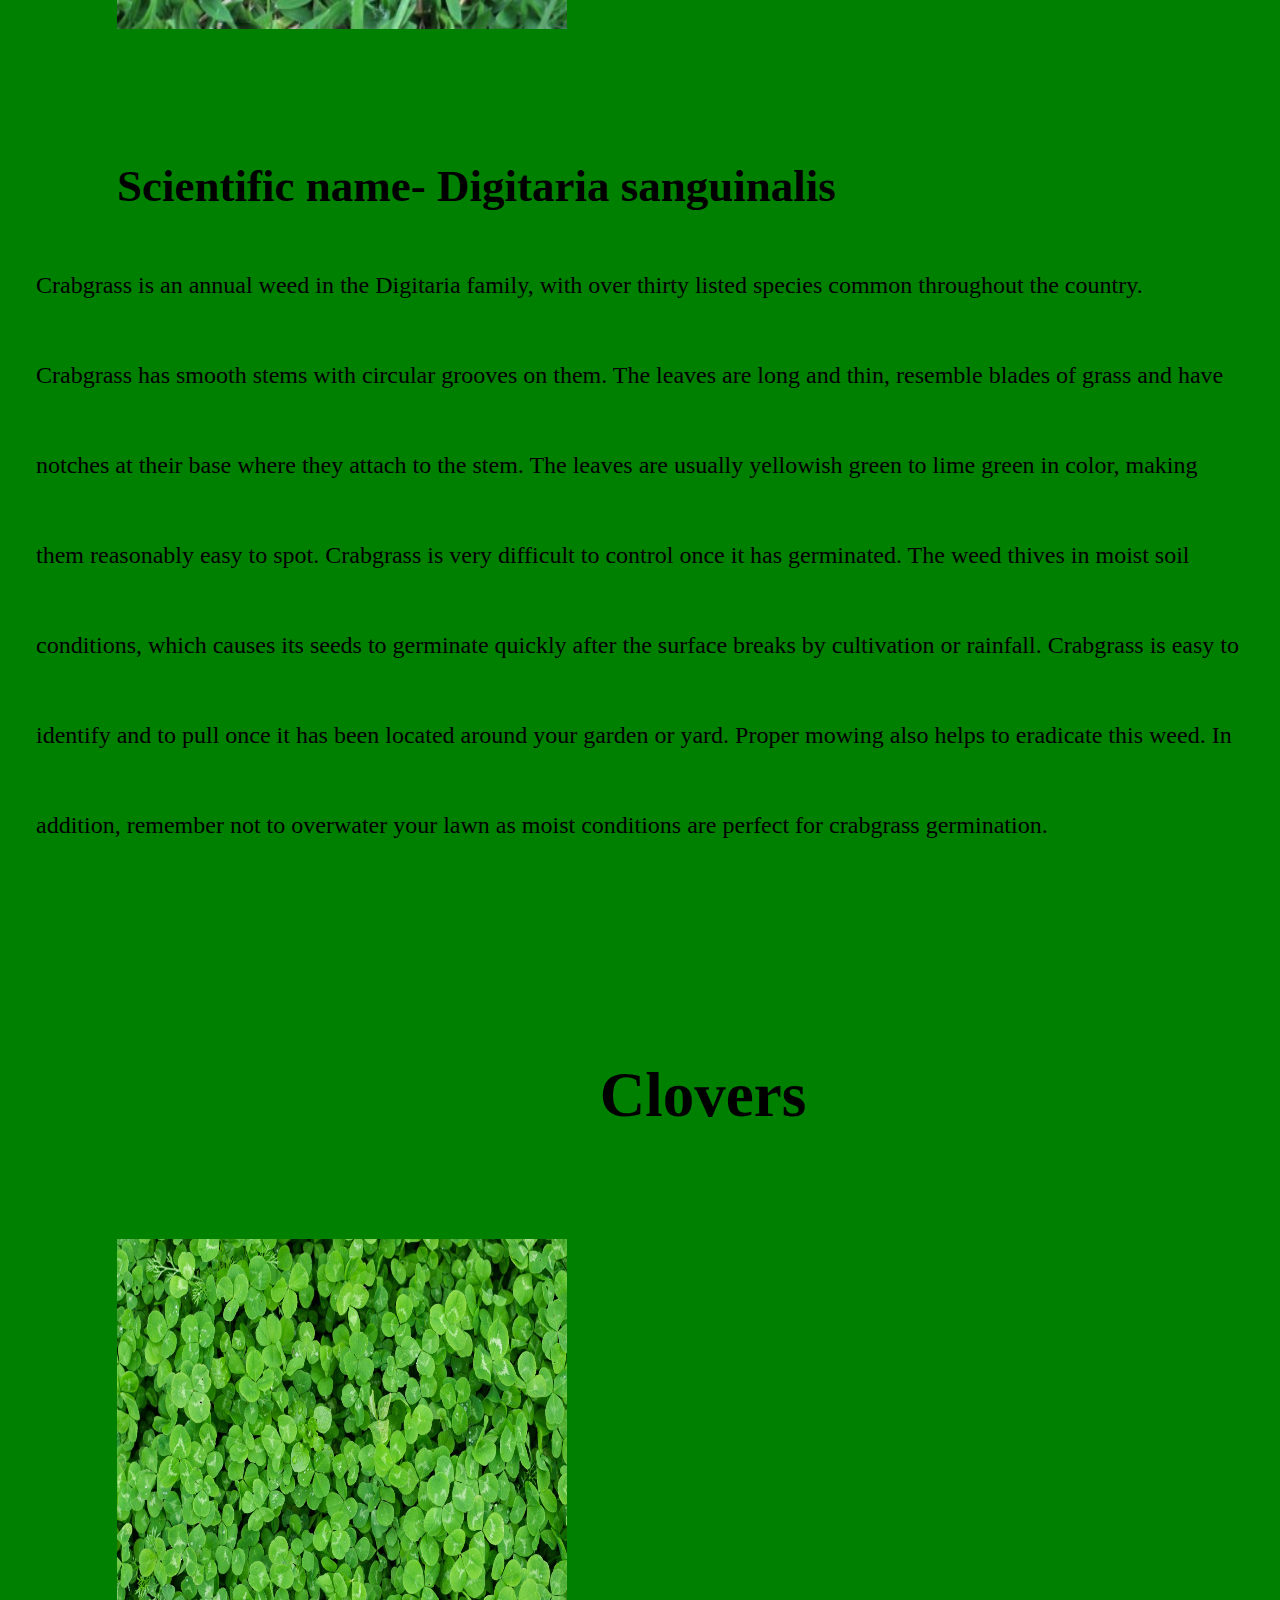
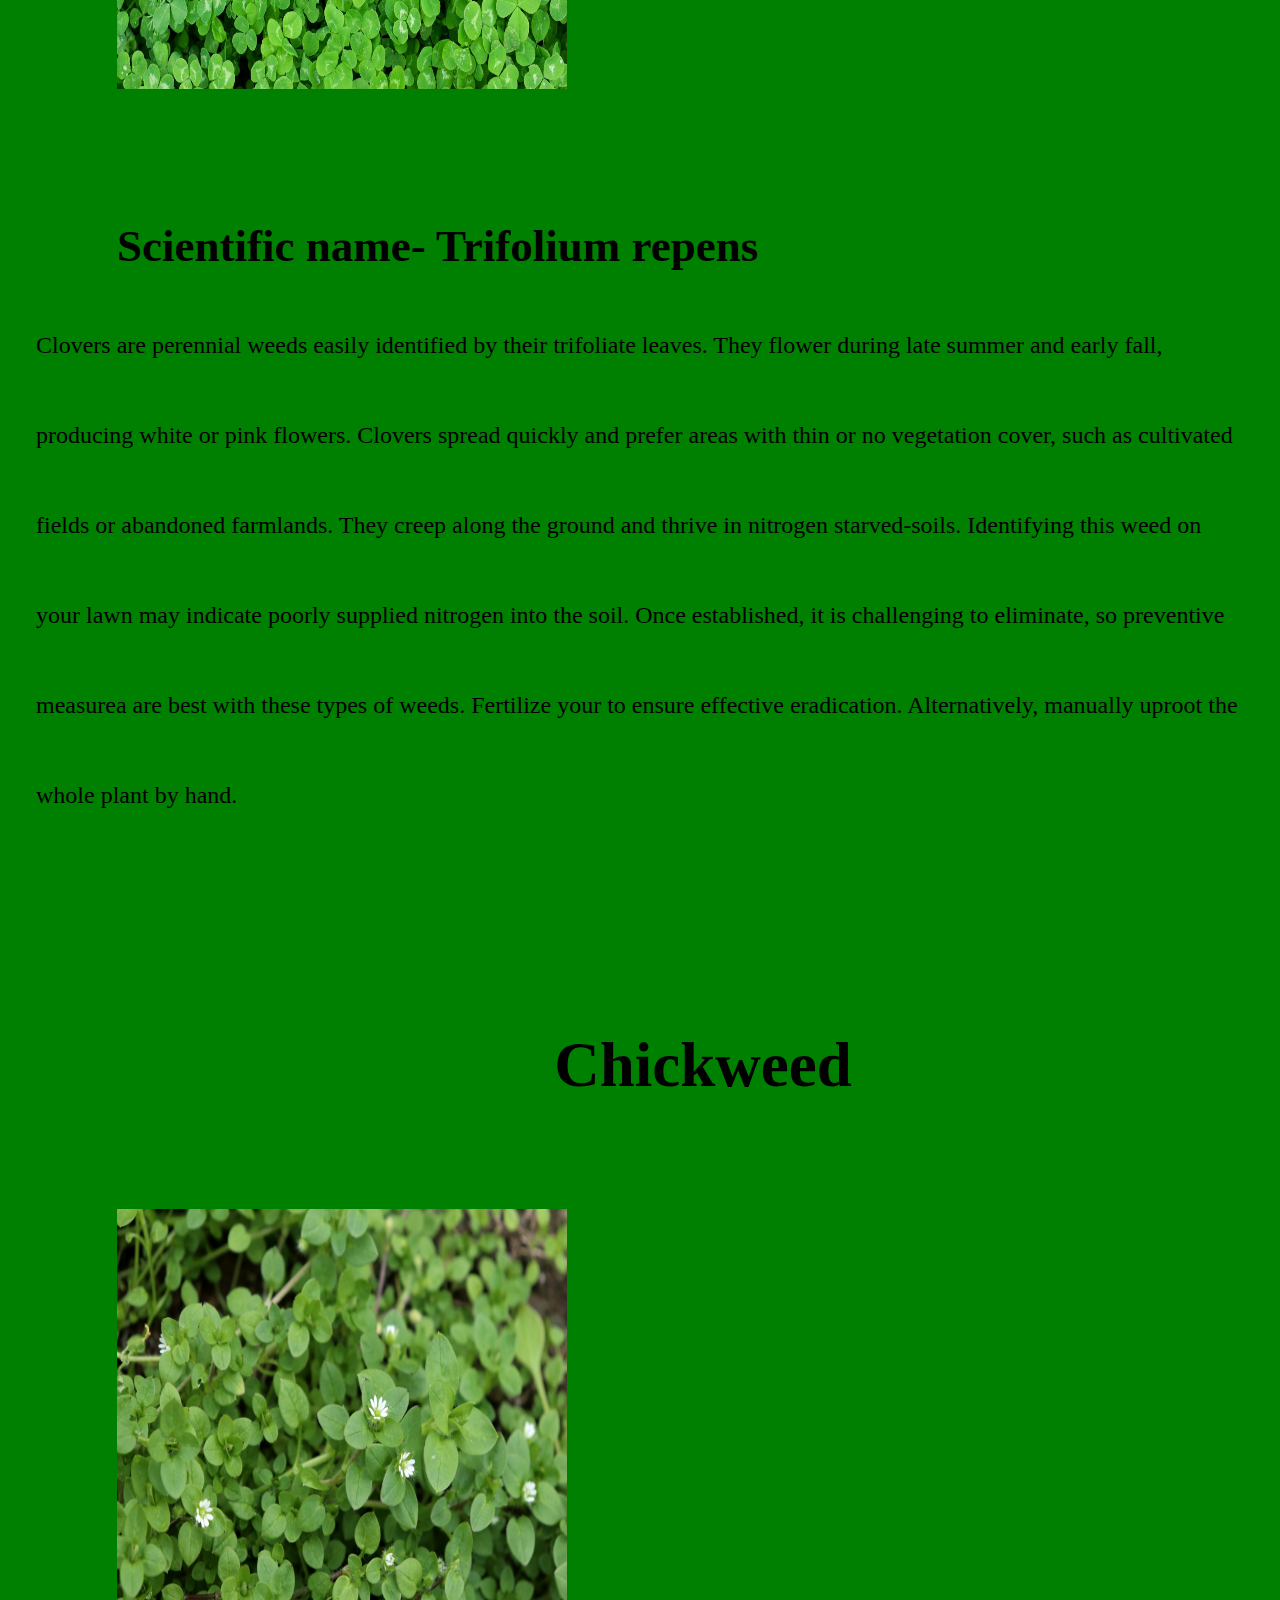
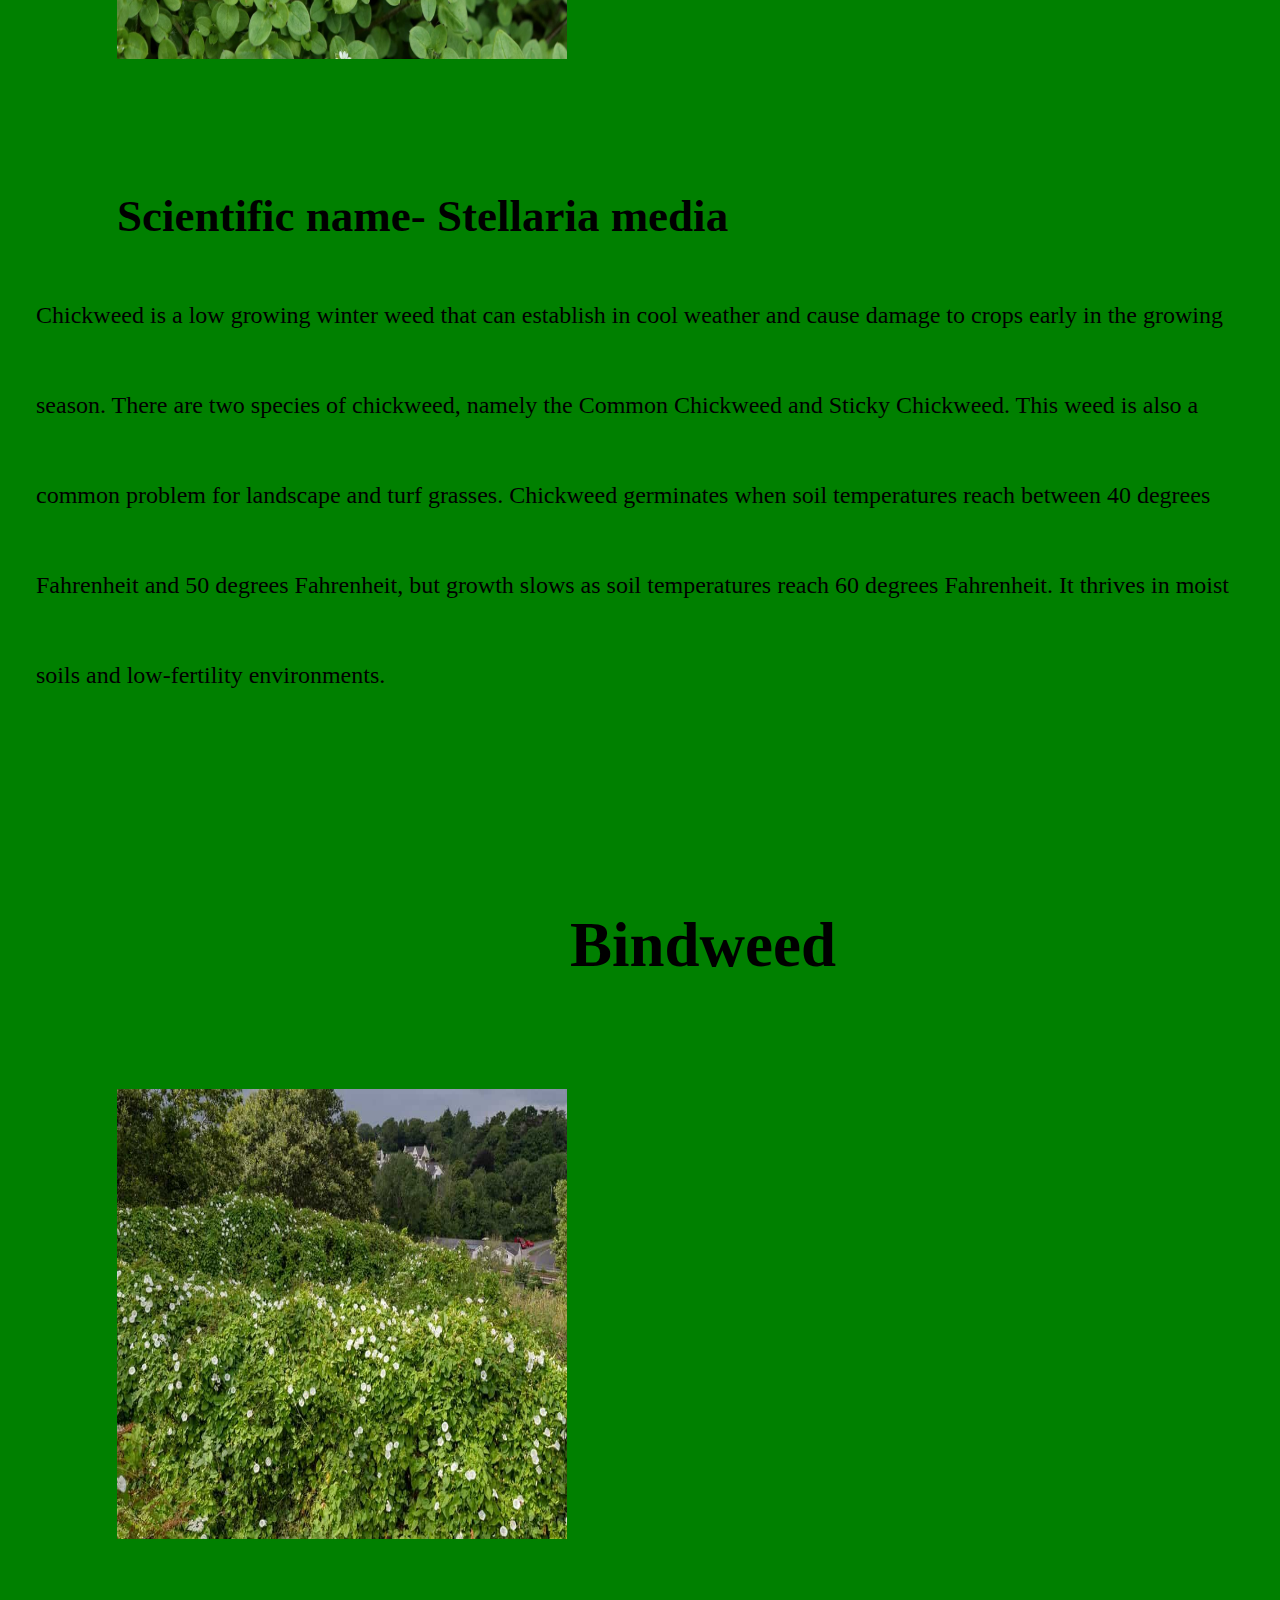
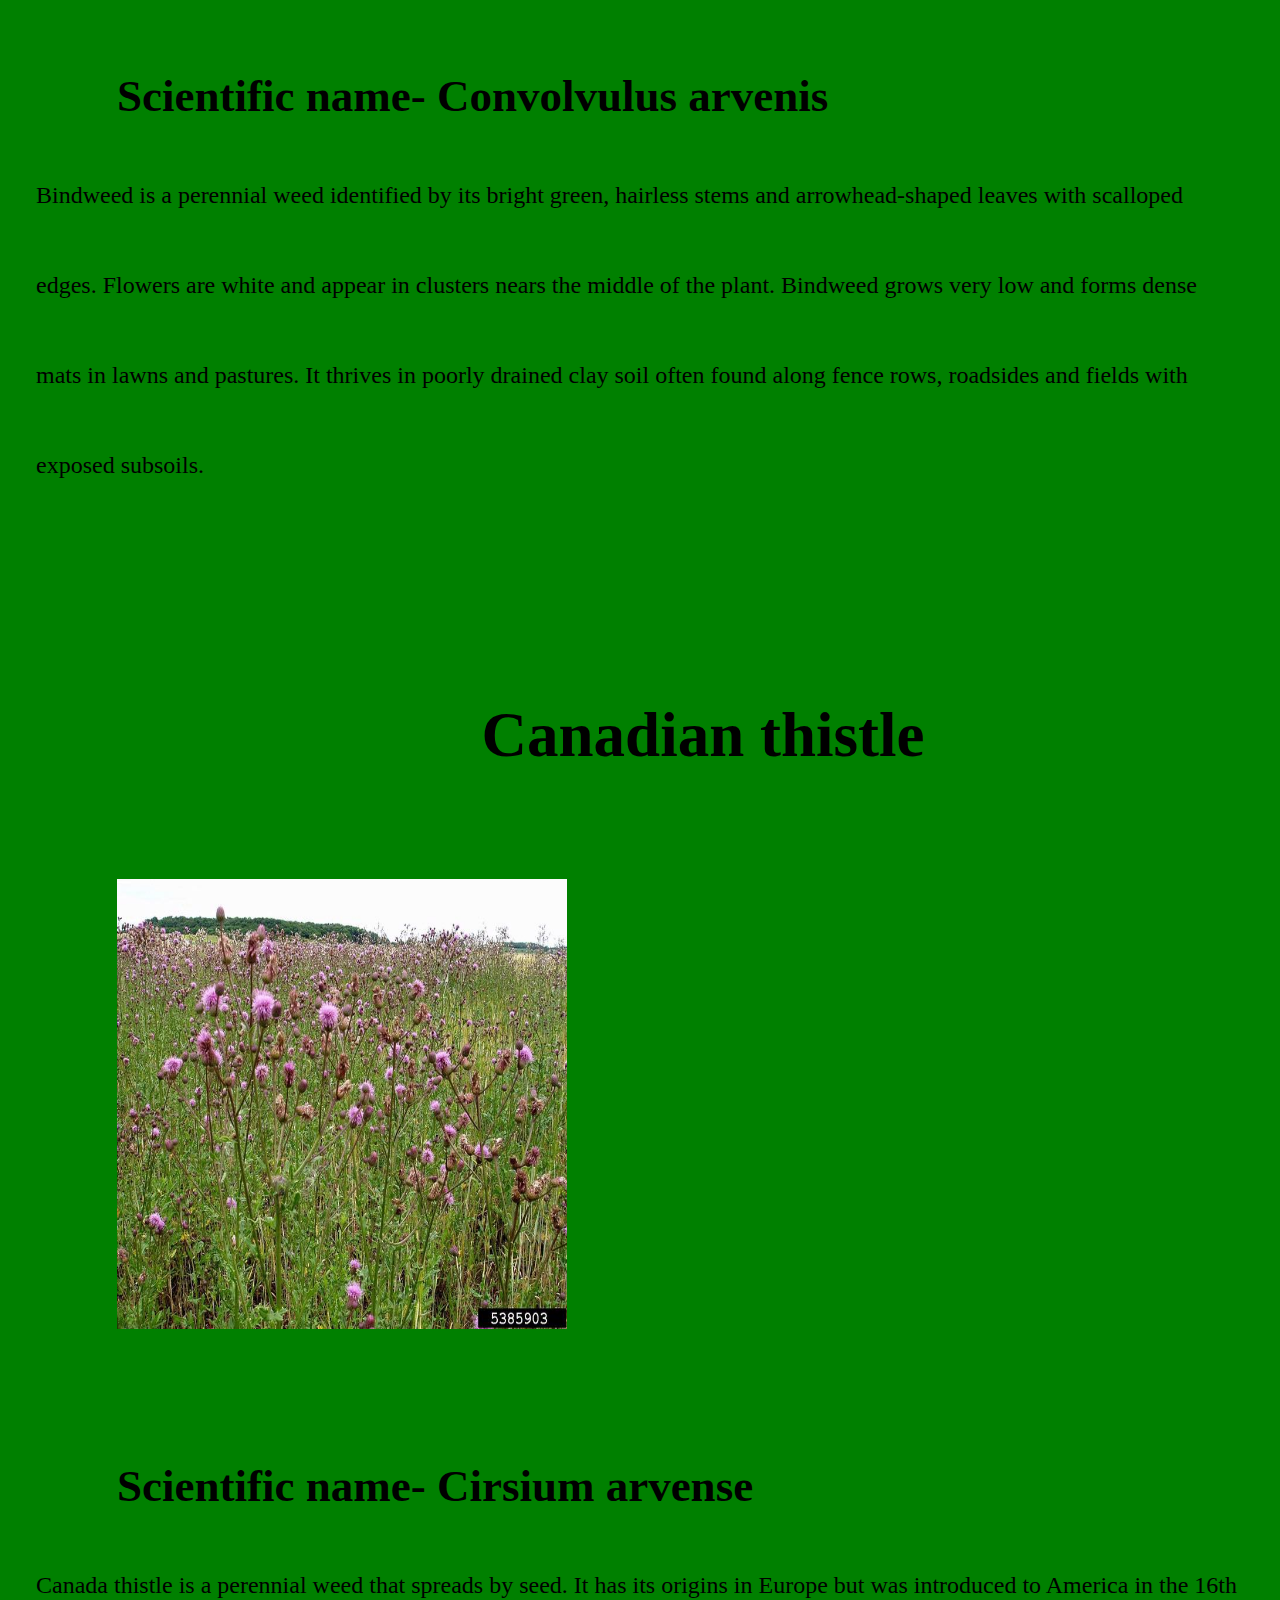
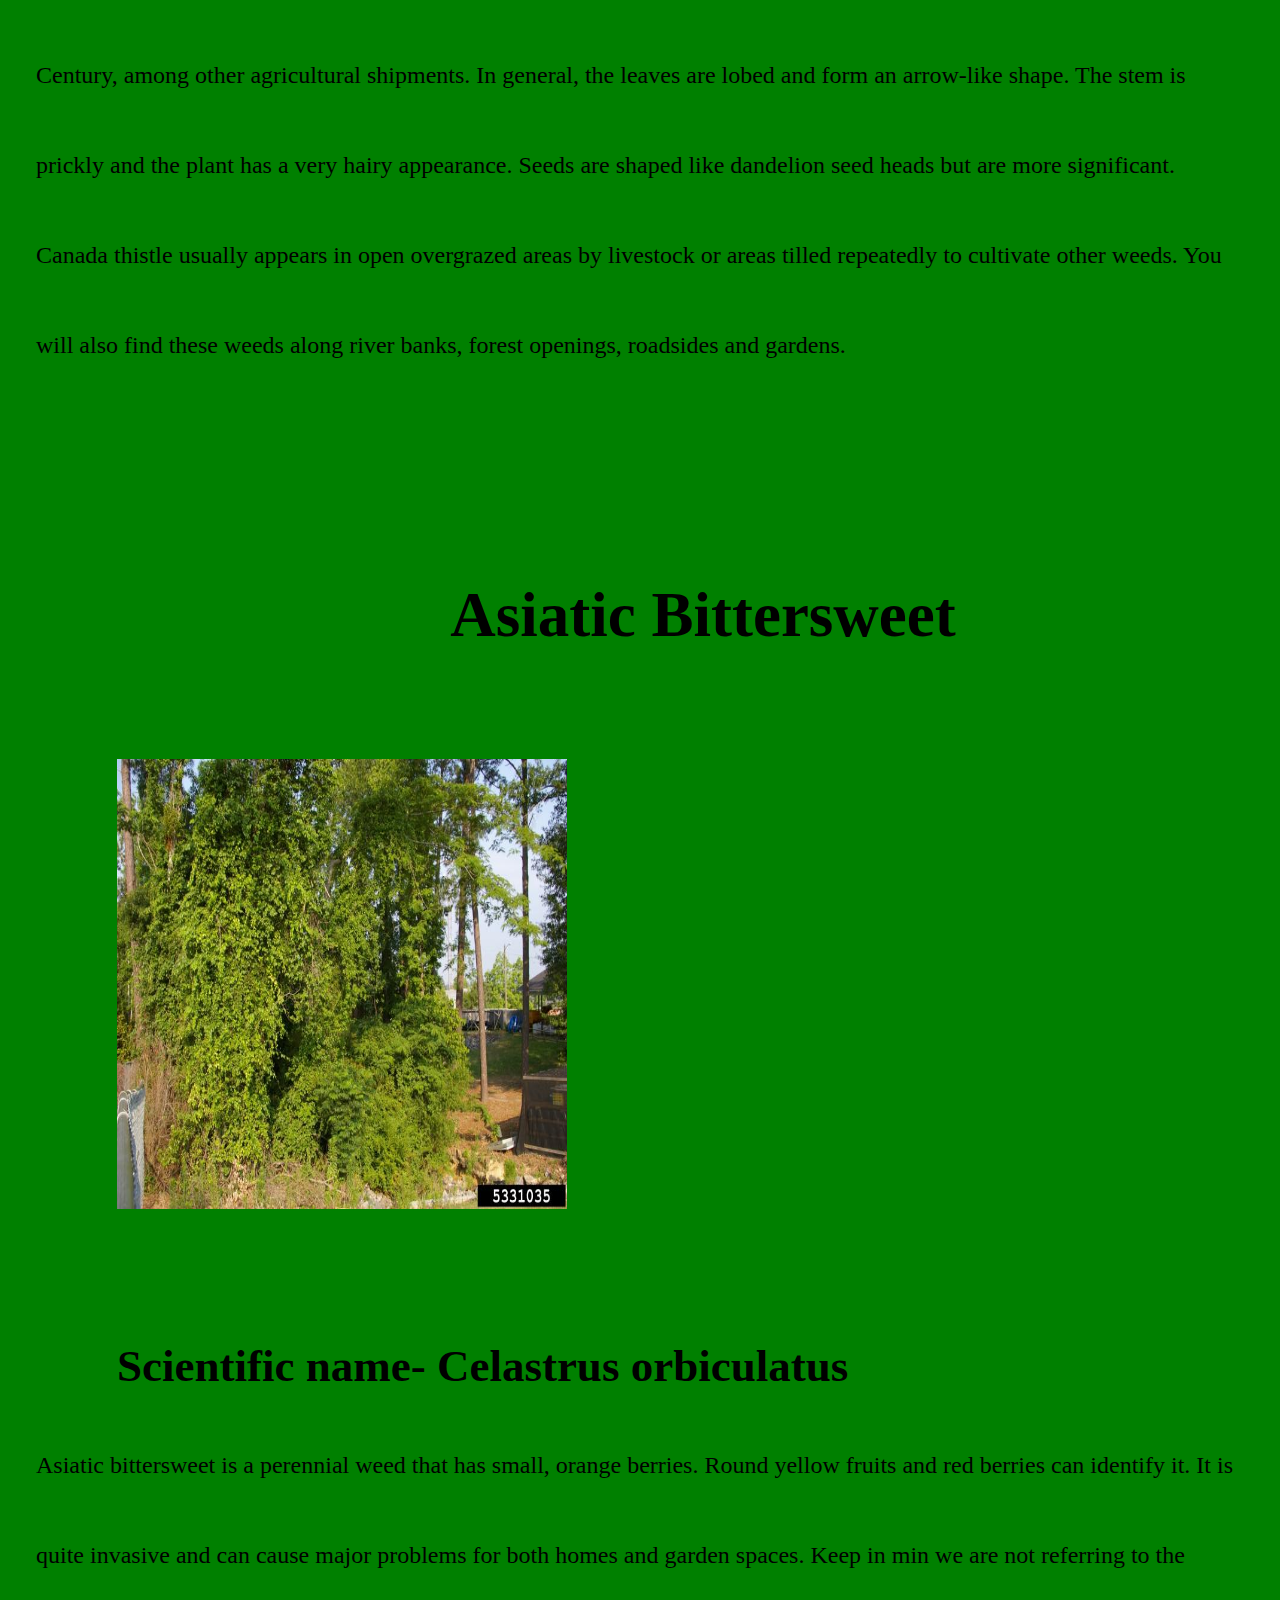
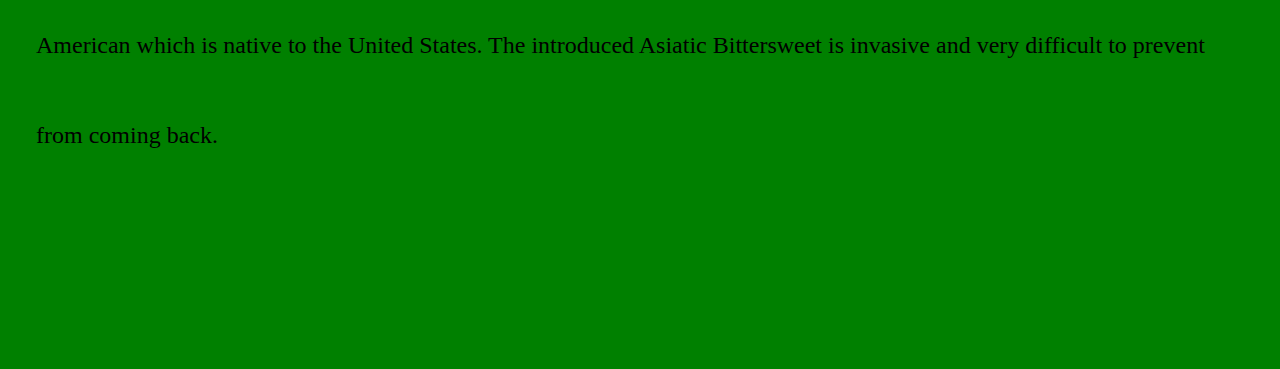
==== commit 6ce73055: "Update index.html" ====
--- a/index.html
+++ b/index.html
@@ -10,7 +10,7 @@
 <body>
     <div class="contain">
         <div class="navbar">
-            <a href="Home.html">Home</a>
+            <a href="index.html">Home</a>
             <a href="About.html">About</a>
             <a href="Contact.html">Contact</a>
         </div>
@@ -58,4 +58,4 @@
     <p>Asiatic bittersweet is a perennial weed that has small, orange berries. Round yellow fruits and red berries can identify it. It is quite invasive and can cause major problems for both homes and garden spaces. Keep in min we are not referring to the American which is native to the United States. The introduced Asiatic Bittersweet is invasive and very difficult to prevent from coming back.</p>
     </div>
 </body>
-</html>+</html>
